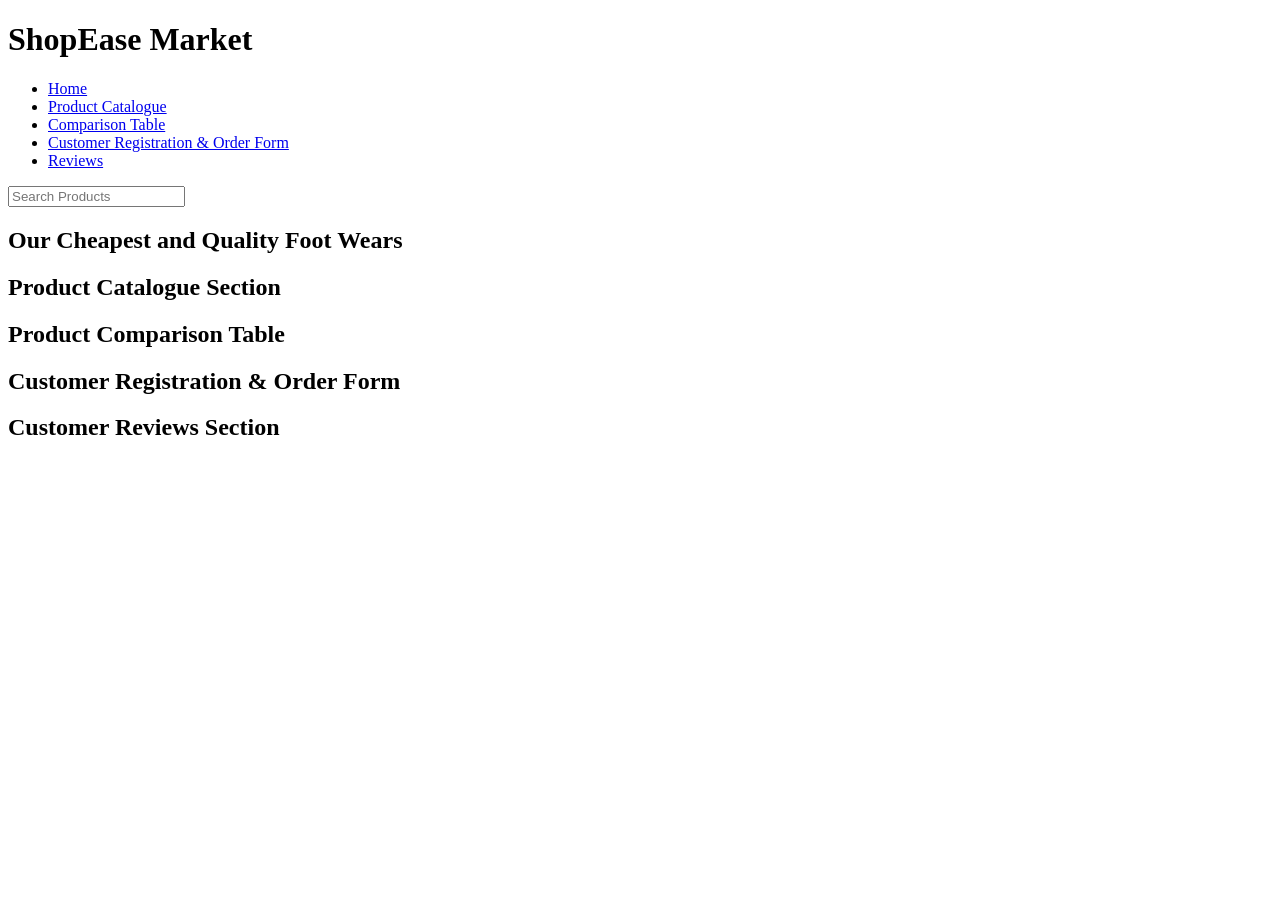
==== index.html @ 5728ed05 "Update index.html" ====
<!DOCTYPE html>
<html lang="en">
<head>
    <meta charset="UTF-8">
    <meta name="viewport" content="width=device-width, initial-scale=1.0">
    <title>MarketPlace</title>
</head>
<body>

    <!-- Member 1 — Page structure, header, and navigation (By Udensi Okechukwu) --> 
    <header>
        <h1>ShopEase Market</h1>
        <nav>
            <ul>
                <li><a href="#home">Home</a></li>
                <li><a href="#catalogue">Product Catalogue</a></li>
                <li><a href="#Product-Comp-tbl">Comparison Table</a></li>
                <li><a href="#order-Form">Customer Registration & Order Form</a></li>
                <li><a href="#reviews">Reviews</a></li>
            </ul>
        </nav>
        <input type="text" id="search-product" placeholder="Search Products">
    </header>

    <main>
    <!--Member 2 — Homepage and featured products (By Chukwuka Hillary Mamah)-->
        <section id="home"> 
            <h2>Our Cheapest and Quality Foot Wears</h2>

        </section>

    <!--Member 3 — Product catalogue section (By Eneh Izuchukwu Kenneth)-->
        <section id="catalogue">
            <h2>Product Catalogue Section</h2>

        </section>

    <!--Member 4 — Comparison table (By Leonard Nzekwe)-->
        <section id="Product-Comp-tbl">
            <h2>Product Comparison Table</h2>

        </section>
    
    <!--Member 5 — Customer Details and Order form (By Nnamdi Amechi Enyobi)-->
        <section id="order-Form">
            
            <form action="">
                <h2>Customer Registration & Order Form</h2>

            </form>
        </section>

    <!--Member 6 — Reviews section and footer (By Onyebuchi Franklin Okafor)-->
        <section id="reviews">
            <h2>Customer Reviews Section</h2>
            
        </section>
    </main>

    <footer>

    </footer>
    
</body>

</html>
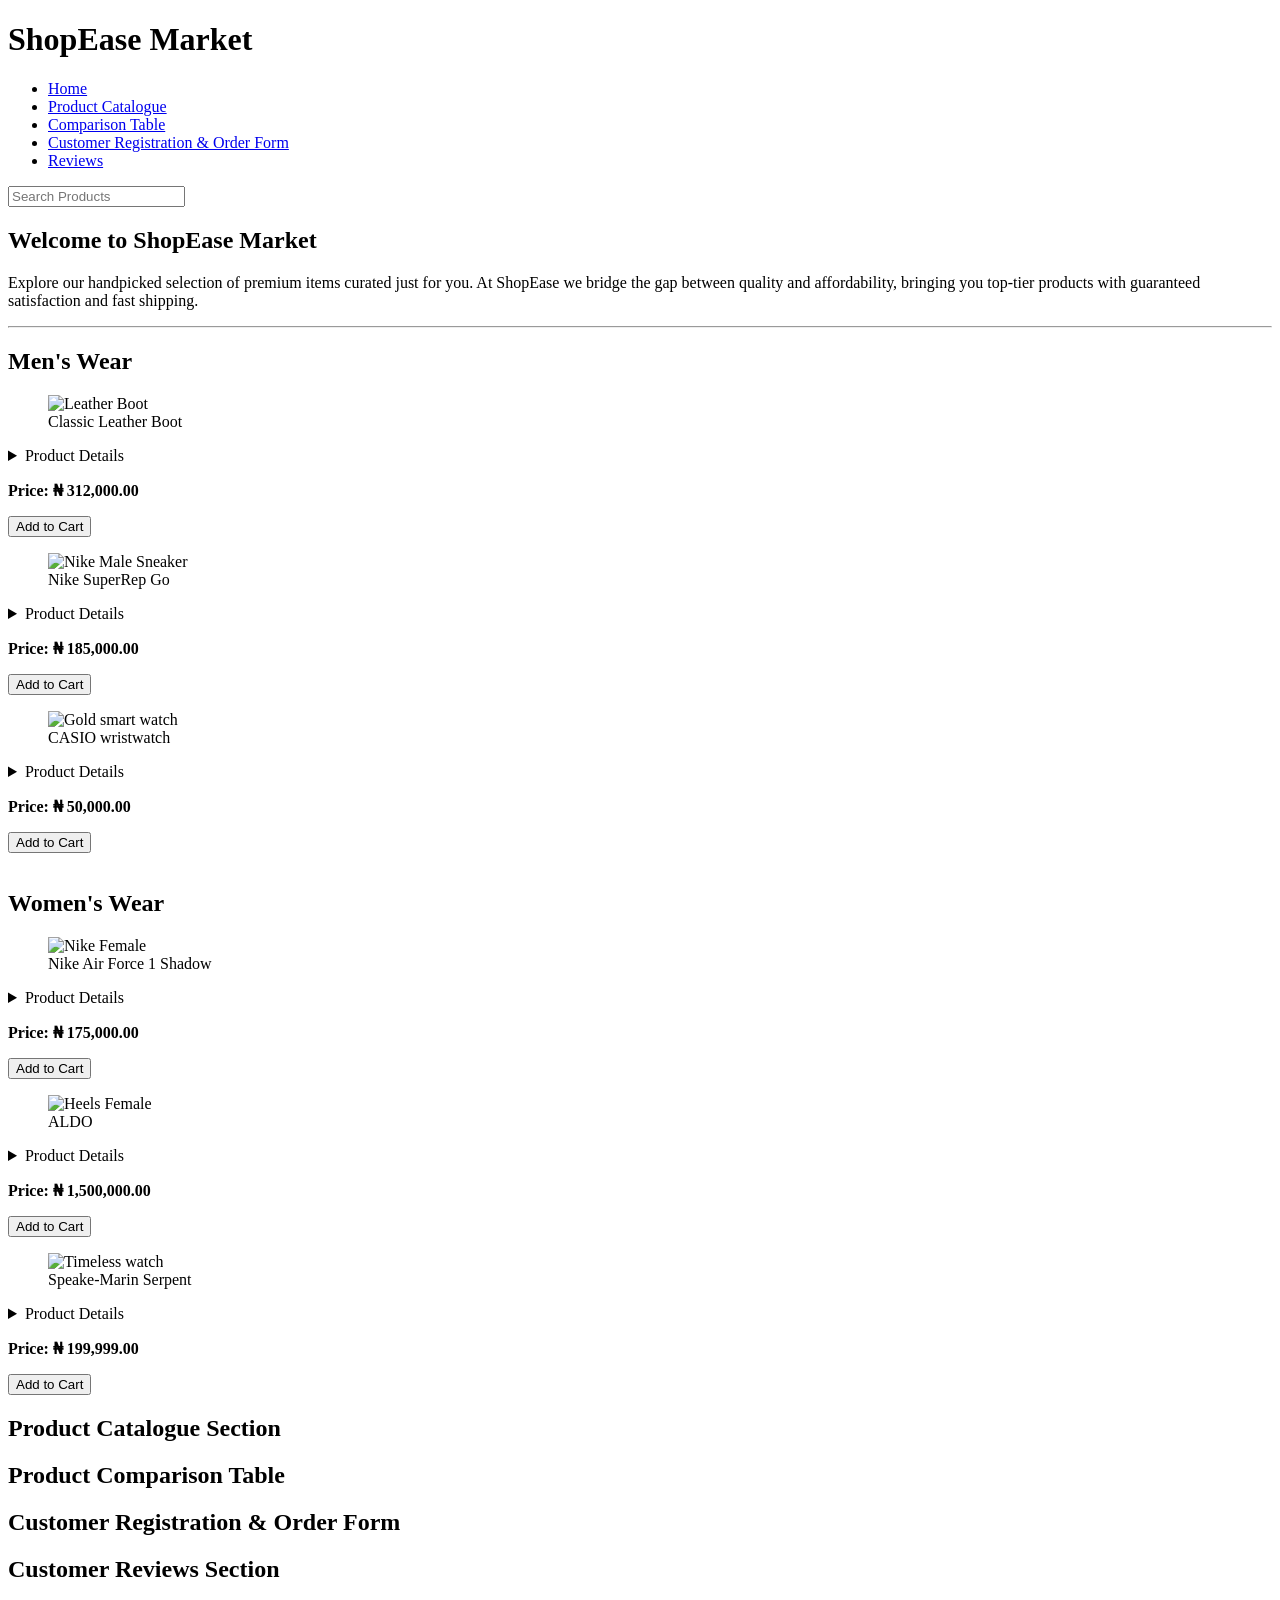
==== commit 6f519c57: "Update index.html" ====
--- a/index.html
+++ b/index.html
@@ -24,10 +24,105 @@
 
     <main>
     <!--Member 2 — Homepage and featured products (By Chukwuka Hillary Mamah)-->
-        <section id="home"> 
-            <h2>Our Cheapest and Quality Foot Wears</h2>
+        <section id="home">
+            <h2>Welcome to ShopEase Market</h2>      
+            <p>
+            Explore our handpicked selection of premium items curated just for you. At ShopEase we bridge the gap between quality and affordability, bringing you top-tier products with guaranteed satisfaction and fast shipping.
+            </p>
+            <hr>
+            <h2>Men's Wear</h2>
+            <article>
+                <figure>
+                    <img src="./image/Boot.jpg" alt="Leather Boot" height="300" width="250">
+                    <figcaption>Classic Leather Boot</figcaption>
+                </figure>
+                <details>
+                    <summary>Product Details</summary> 
+                    <p>
+                    These are stunning pair of Tan Leather Brogue Boots, combining rugged durability with high-end sartorial detail. They are a classic example of "country-style" footwear—traditionally designed for outdoor terrain.
+                    </p>
+                </details>
+                <p><strong>Price:  &#8358 312,000.00</strong></p>
+                <button type="button">Add to Cart</button>
+            </article>
 
-        </section>
+            <article>
+                <figure>
+                    <img src="./image/Nike Male.jpg" alt="Nike Male Sneaker" height="300" width="250">
+                    <figcaption>Nike SuperRep Go</figcaption>
+                </figure>
+                <details>
+                    <summary>Product Details</summary> 
+                    <p>
+                    Constructed with a lightweight, breathable mesh that stretches to accommodate your foot during high-movement activities.
+                    </p>
+                </details>
+                <p><strong>Price: &#8358 185,000.00</strong></p>
+                <button type="button">Add to Cart</button>
+            </article>
+
+            <article>
+                <figure>
+                    <img src="./image/olga-nayda-dB3pkARCxHI-unsplash.jpg" alt="Gold smart watch" height="300" width="250">
+                    <figcaption>CASIO wristwatch</figcaption>
+                </figure>
+                <details>
+                    <summary>Product Details</summary> 
+                    <p>
+                    Nicknamed LEGEND for a reason. It's a Vintage classic stainless steel link bracelet paired with a chrome-plated resin case. It evokes a strong sense of 1980s and 90s nostalgia. The digital display is minimalist and functional, framed by the signature "Water Resist" and "Alarm Chrono" labels that Casio fans know by heart.
+                    </p>
+                </details>
+                <p><strong>Price: &#8358 50,000.00</strong></p>
+                <button type="button">Add to Cart</button>
+            </article>
+            <br>
+
+        <h2>Women's Wear</h2>
+            <article>
+                <figure>
+                    <img src="./image/Nike Female.jpg" alt="Nike Female" height="300" width="250">
+                    <figcaption>Nike Air Force 1 Shadow</figcaption>
+                </figure>
+                <details>
+                    <summary>Product Details</summary>
+                    <p>
+                    Released as a tribute to women as "forces of change", the Shadow series is known for its doubled-up aesthetic. If you look closely at the design, almost every element has a shadow or a twin
+                    </p>
+                </details>
+                <p><strong>Price: &#8358 175,000.00</strong></p>
+                <button type="button">Add to Cart</button>
+            </article>
+
+            <article>
+                <figure>
+                    <img src="./image/Heels.jpg" alt="Heels Female" height="300" width="250">
+                    <figcaption>ALDO</figcaption>
+                </figure>
+                <details>
+                    <summary>Product Details</summary>
+                    <p>
+                    Those are definitely a statement piece!. A rich royal blue base featuring a multi-colored floral pattern (red, pink, orange, and white blossoms with green leaves)
+                    </p>
+                </details>
+                <p><strong>Price:  &#8358 1,500,000.00</strong></p>
+                <button type="button">Add to Cart</button>
+            </article>
+
+            <article>
+                <figure>
+                    <img src="./image/Watch.jpg" alt="Timeless watch" height="300" width="250">
+                    <figcaption>Speake-Marin Serpent</figcaption>
+                </figure>
+                <details>
+                    <summary>Product Details</summary>
+                    <p>
+                    One of the most iconic designs from the independent Swiss brand (founded by British watchmaker Peter Speake-Marin). It is instantly recognizable for its "Piccadilly" case and the unique, squiggly "serpent" hand used to indicate the date.
+                    </p>
+                </details>
+                <p><strong>Price:  &#8358 199,999.00</strong></p>
+                <button type="button">Add to Cart</button>
+            </article>
+    </section>
 
     <!--Member 3 — Product catalogue section (By Eneh Izuchukwu Kenneth)-->
         <section id="catalogue">
@@ -35,13 +130,11 @@
 
         </section>
 
-    <!--Member 4 — Comparison table (By Leonard Nzekwe)-->
+    <!--Member 4 — Comparison table and Order form (By Leonard Nzekwe)-->
         <section id="Product-Comp-tbl">
             <h2>Product Comparison Table</h2>
 
         </section>
-    
-    <!--Member 5 — Customer Details and Order form (By Nnamdi Amechi Enyobi)-->
         <section id="order-Form">
             
             <form action="">
@@ -50,7 +143,7 @@
             </form>
         </section>
 
-    <!--Member 6 — Reviews section and footer (By Onyebuchi Franklin Okafor)-->
+    <!--Member 5 — Reviews section and footer (By Nnamdi Amechi Enyobi)-->
         <section id="reviews">
             <h2>Customer Reviews Section</h2>
             
@@ -64,3 +157,5 @@
 </body>
 
 </html>
+
+
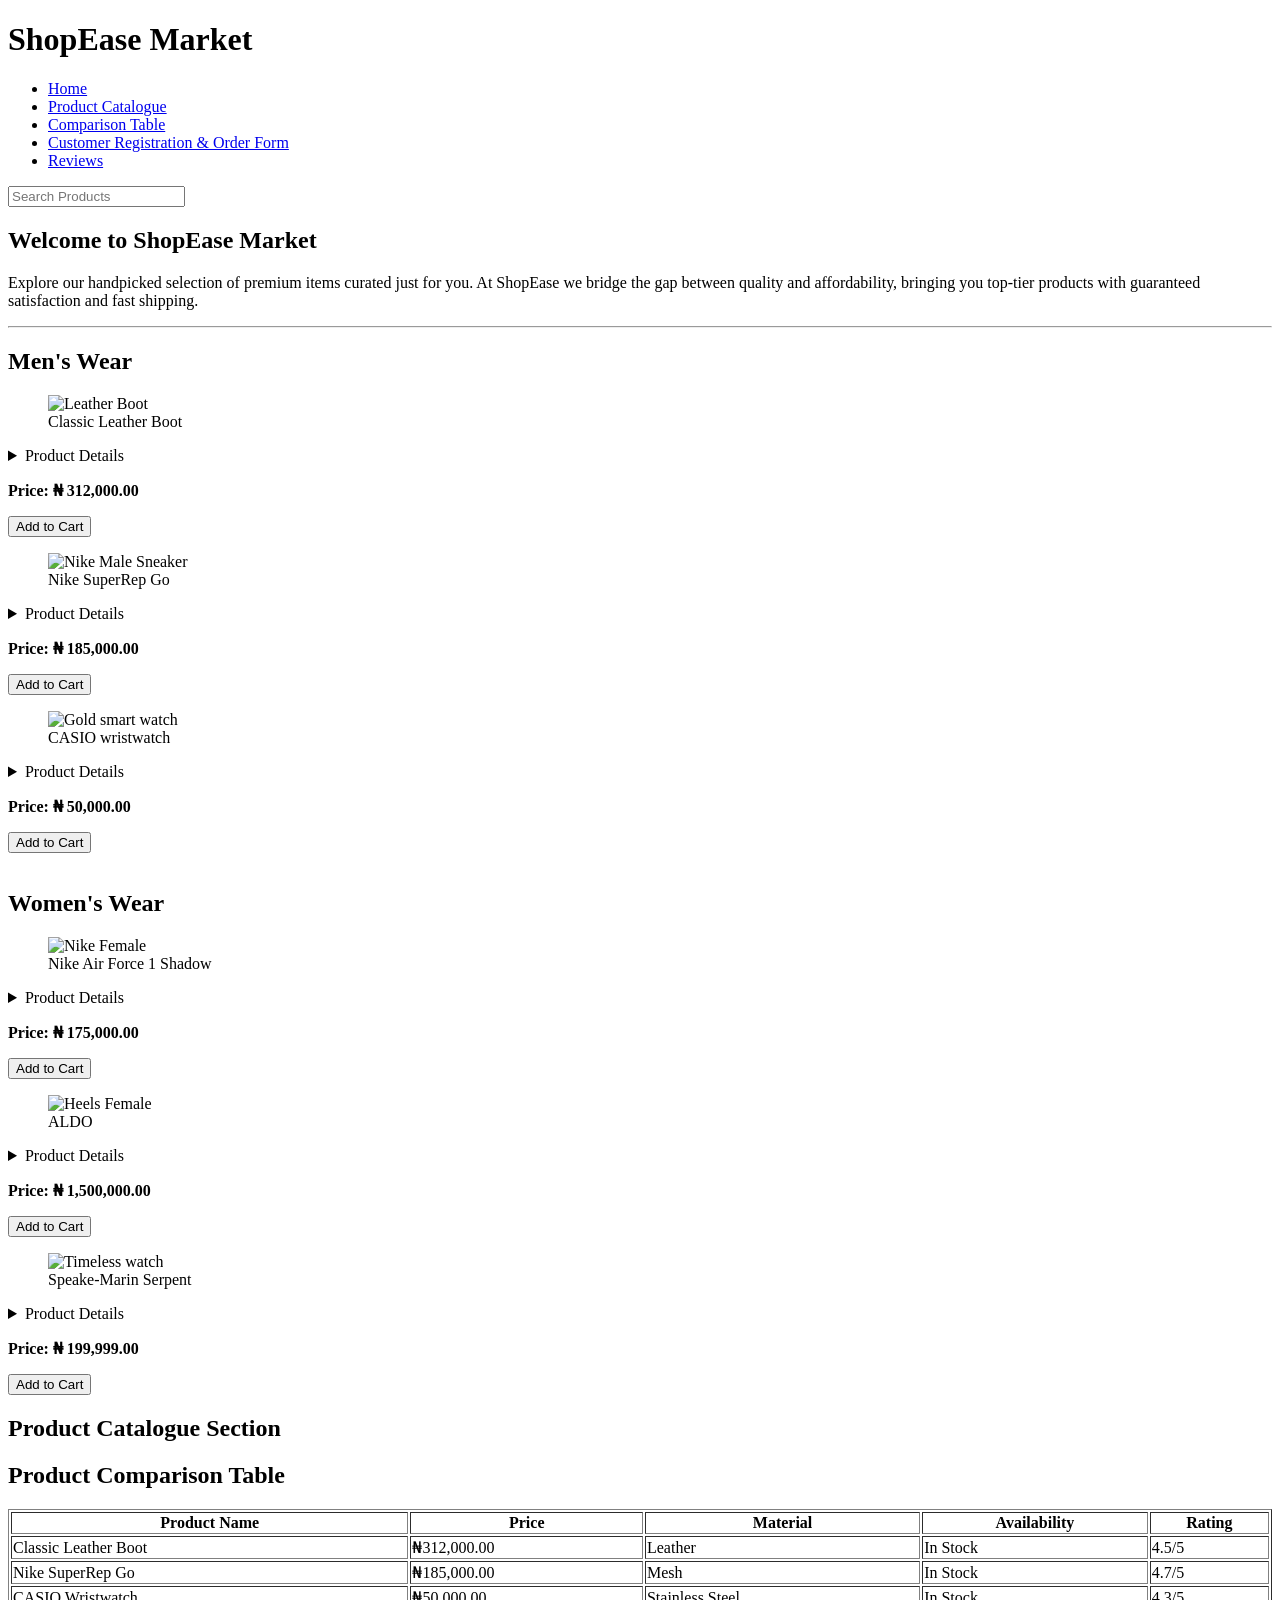
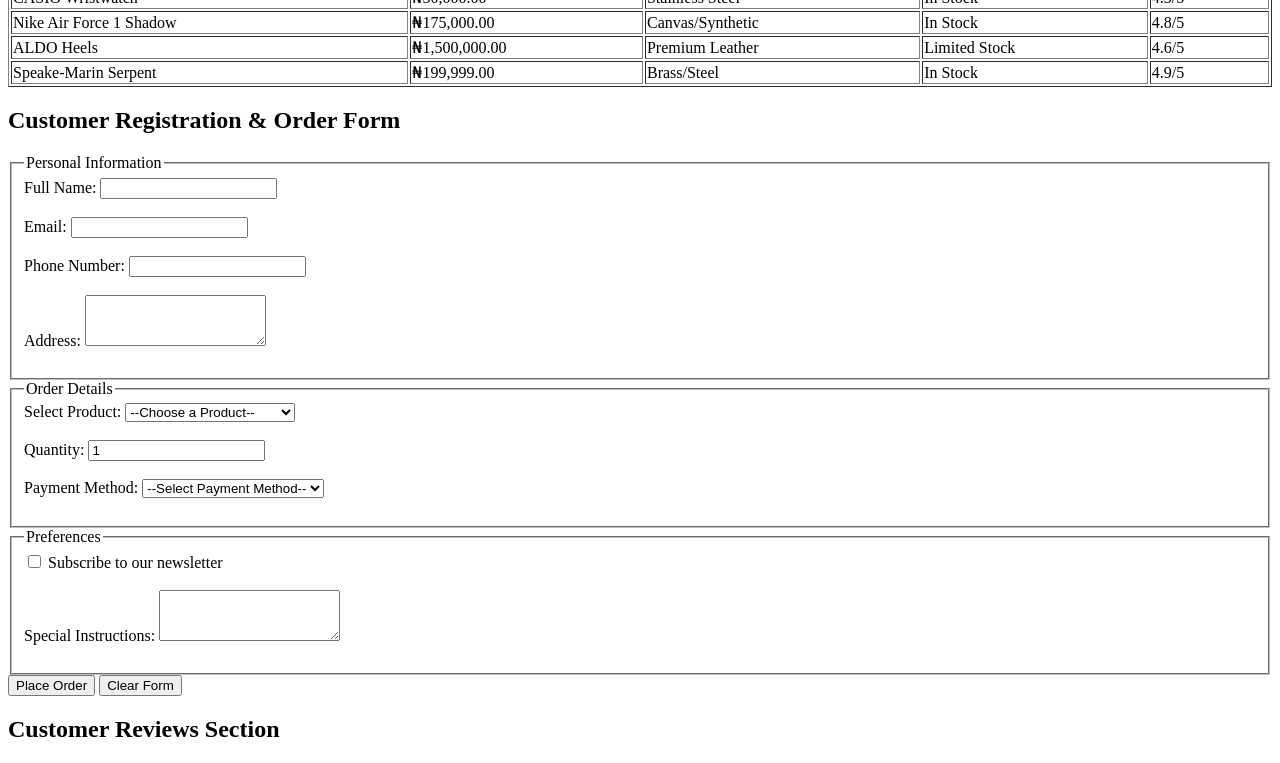
==== commit ed0b9272: "Add Product Comparison and Order Form Update index.html" ====
--- a/index.html
+++ b/index.html
@@ -129,19 +129,125 @@
             <h2>Product Catalogue Section</h2>
 
         </section>
-
-    <!--Member 4 — Comparison table and Order form (By Leonard Nzekwe)-->
-        <section id="Product-Comp-tbl">
-            <h2>Product Comparison Table</h2>
-
-        </section>
-        <section id="order-Form">
-            
-            <form action="">
-                <h2>Customer Registration & Order Form</h2>
-
-            </form>
-        </section>
+
+<!--Member 4 — Comparison table and Order form (By Leonard Nzekwe)-->
+<section id="Product-Comp-tbl">
+    <h2>Product Comparison Table</h2>
+    
+    <table border="1" style="width: 100%; margin-bottom: 20px;">
+        <thead>
+            <tr>
+                <th>Product Name</th>
+                <th>Price</th>
+                <th>Material</th>
+                <th>Availability</th>
+                <th>Rating</th>
+            </tr>
+        </thead>
+        <tbody>
+            <tr>
+                <td>Classic Leather Boot</td>
+                <td>₦312,000.00</td>
+                <td>Leather</td>
+                <td>In Stock</td>
+                <td>4.5/5</td>
+            </tr>
+            <tr>
+                <td>Nike SuperRep Go</td>
+                <td>₦185,000.00</td>
+                <td>Mesh</td>
+                <td>In Stock</td>
+                <td>4.7/5</td>
+            </tr>
+            <tr>
+                <td>CASIO Wristwatch</td>
+                <td>₦50,000.00</td>
+                <td>Stainless Steel</td>
+                <td>In Stock</td>
+                <td>4.3/5</td>
+            </tr>
+            <tr>
+                <td>Nike Air Force 1 Shadow</td>
+                <td>₦175,000.00</td>
+                <td>Canvas/Synthetic</td>
+                <td>In Stock</td>
+                <td>4.8/5</td>
+            </tr>
+            <tr>
+                <td>ALDO Heels</td>
+                <td>₦1,500,000.00</td>
+                <td>Premium Leather</td>
+                <td>Limited Stock</td>
+                <td>4.6/5</td>
+            </tr>
+            <tr>
+                <td>Speake-Marin Serpent</td>
+                <td>₦199,999.00</td>
+                <td>Brass/Steel</td>
+                <td>In Stock</td>
+                <td>4.9/5</td>
+            </tr>
+        </tbody>
+    </table>
+</section>
+
+<section id="order-Form">
+    <form action="">
+        <h2>Customer Registration & Order Form</h2>
+        
+        <fieldset>
+            <legend>Personal Information</legend>
+            <label for="fullname">Full Name: </label>
+            <input type="text" id="fullname" name="fullname" required><br><br>
+            
+            <label for="email">Email: </label>
+            <input type="email" id="email" name="email" required><br><br>
+            
+            <label for="phone">Phone Number: </label>
+            <input type="tel" id="phone" name="phone" required><br><br>
+            
+            <label for="address">Address: </label>
+            <textarea id="address" name="address" rows="3" required></textarea><br><br>
+        </fieldset>
+        
+        <fieldset>
+            <legend>Order Details</legend>
+            <label for="product">Select Product: </label>
+            <select id="product" name="product" required>
+                <option value="">--Choose a Product--</option>
+                <option value="leather-boot">Classic Leather Boot</option>
+                <option value="nike-superrep">Nike SuperRep Go</option>
+                <option value="casio-watch">CASIO Wristwatch</option>
+                <option value="nike-airforce">Nike Air Force 1 Shadow</option>
+                <option value="aldo-heels">ALDO Heels</option>
+                <option value="speake-marin">Speake-Marin Serpent</option>
+            </select><br><br>
+            
+            <label for="quantity">Quantity: </label>
+            <input type="number" id="quantity" name="quantity" min="1" value="1" required><br><br>
+            
+            <label for="paymentmethod">Payment Method: </label>
+            <select id="paymentmethod" name="paymentmethod" required>
+                <option value="">--Select Payment Method--</option>
+                <option value="card">Credit/Debit Card</option>
+                <option value="transfer">Bank Transfer</option>
+                <option value="cash">Cash on Delivery</option>
+            </select><br><br>
+        </fieldset>
+        
+        <fieldset>
+            <legend>Preferences</legend>
+            <input type="checkbox" id="newsletter" name="newsletter">
+            <label for="newsletter">Subscribe to our newsletter</label><br><br>
+            
+            <label for="comments">Special Instructions: </label>
+            <textarea id="comments" name="comments" rows="3"></textarea><br><br>
+        </fieldset>
+        
+        <button type="submit">Place Order</button>
+        <button type="reset">Clear Form</button>
+    </form>
+</section>
 
     <!--Member 5 — Reviews section and footer (By Nnamdi Amechi Enyobi)-->
         <section id="reviews">
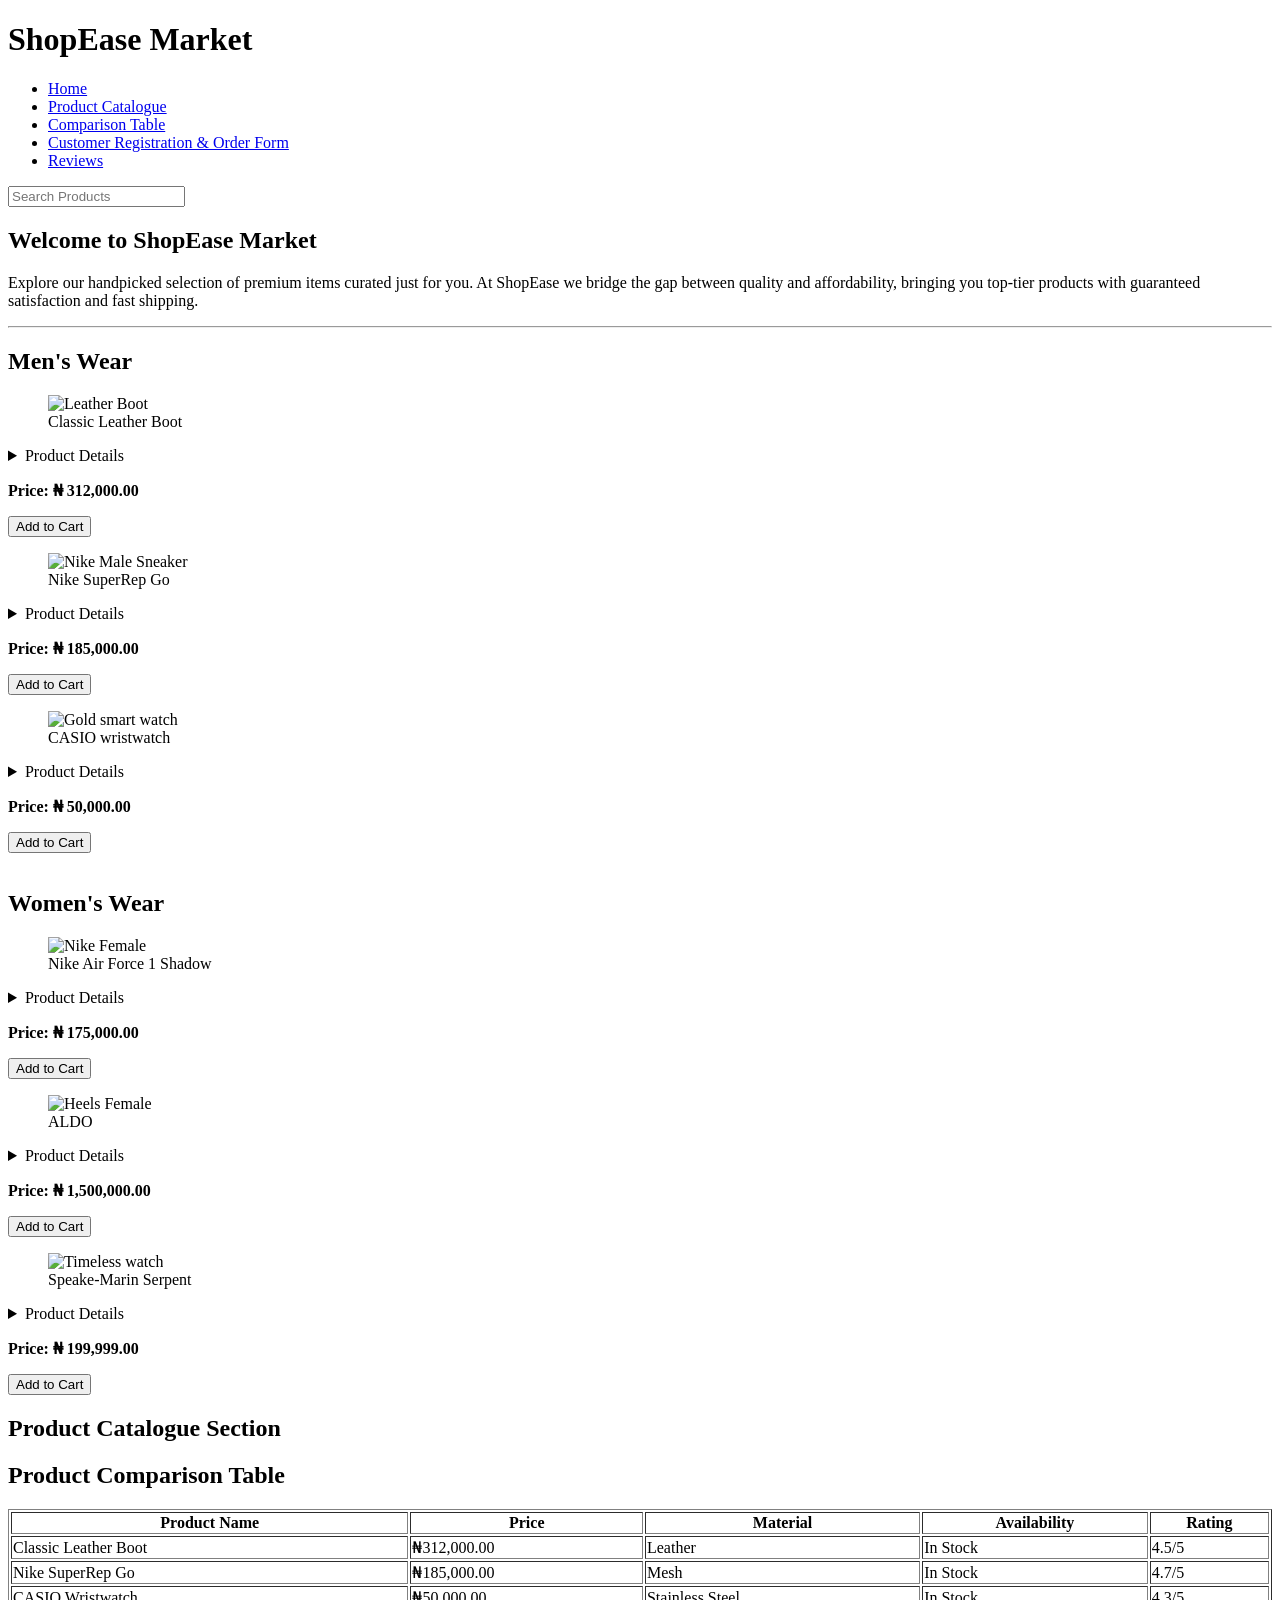
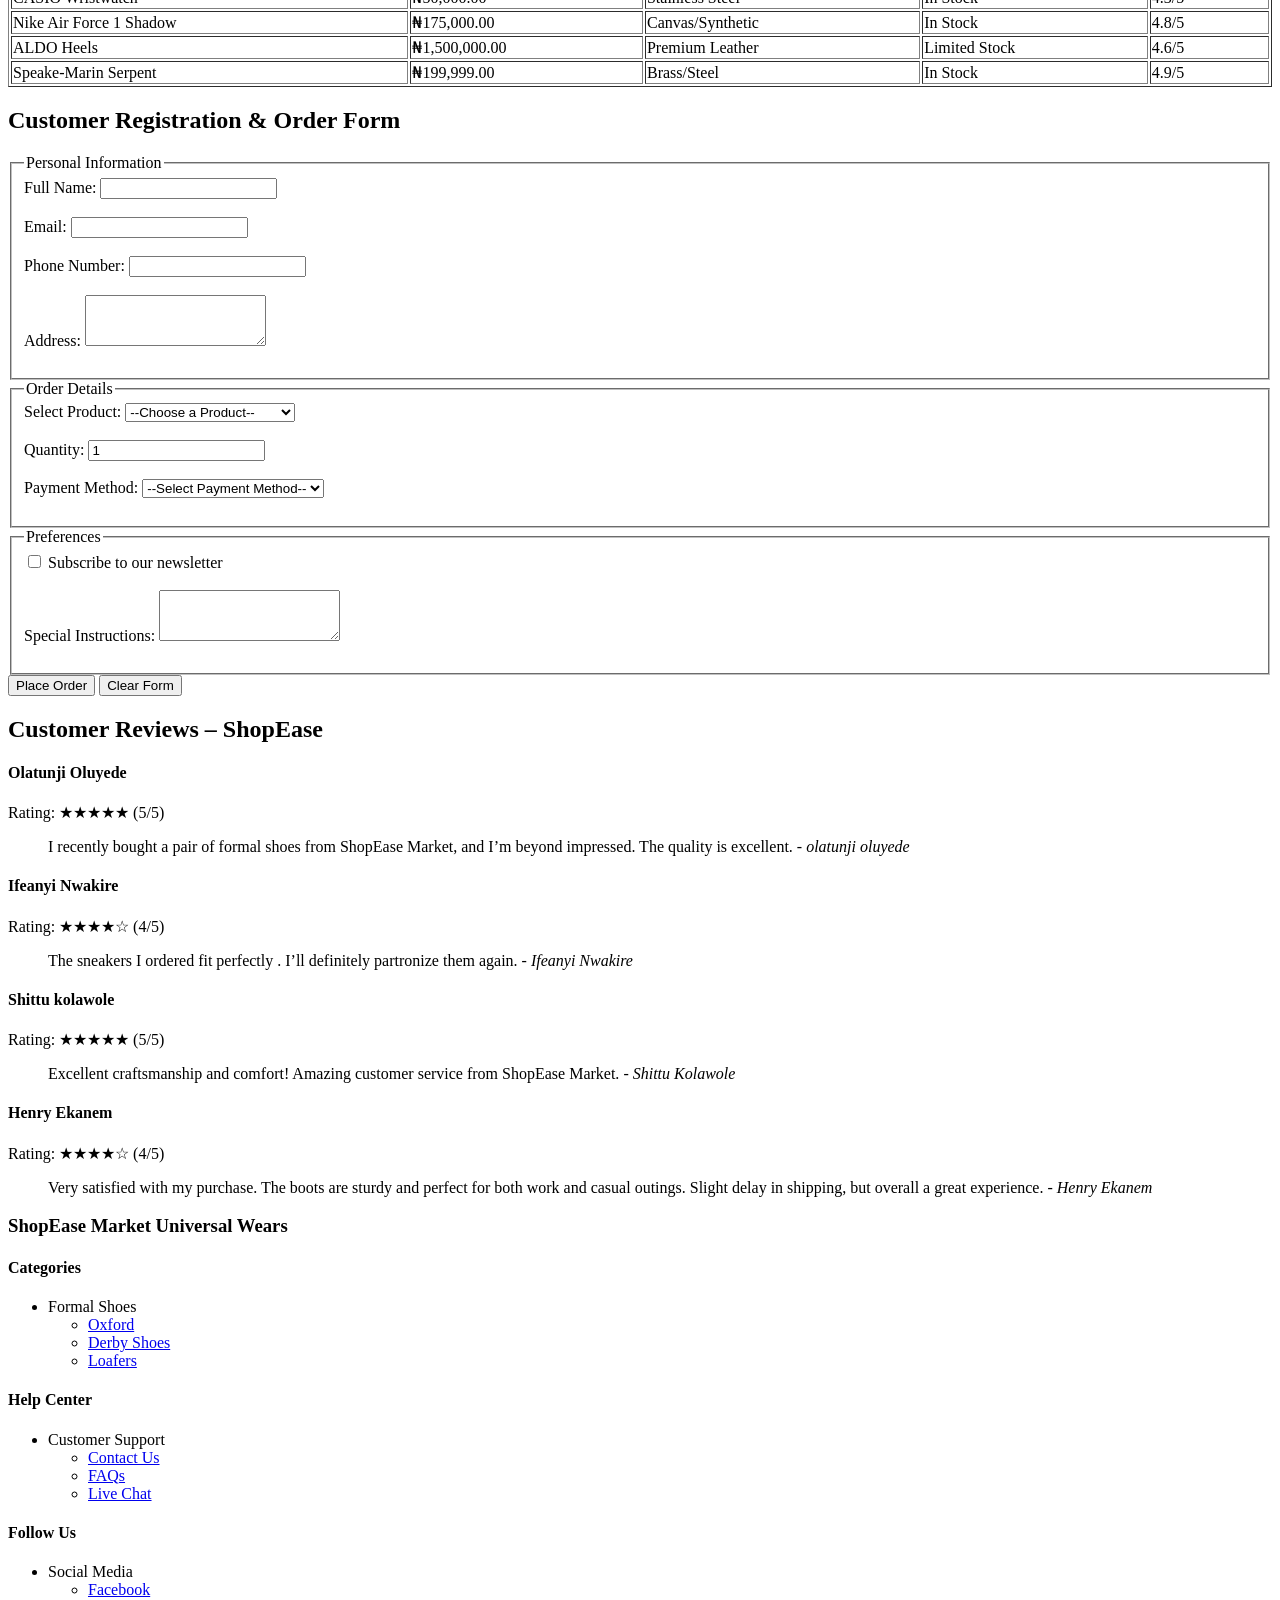
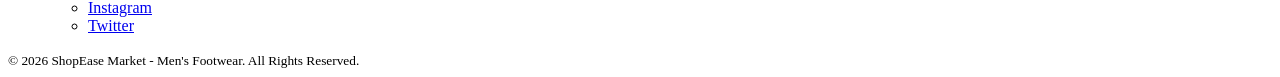
==== commit 26aaca0c: "Update index.html" ====
--- a/index.html
+++ b/index.html
@@ -129,135 +129,223 @@
             <h2>Product Catalogue Section</h2>
 
         </section>
-
-<!--Member 4 — Comparison table and Order form (By Leonard Nzekwe)-->
-<section id="Product-Comp-tbl">
-    <h2>Product Comparison Table</h2>
-    
-    <table border="1" style="width: 100%; margin-bottom: 20px;">
-        <thead>
-            <tr>
-                <th>Product Name</th>
-                <th>Price</th>
-                <th>Material</th>
-                <th>Availability</th>
-                <th>Rating</th>
-            </tr>
-        </thead>
-        <tbody>
-            <tr>
-                <td>Classic Leather Boot</td>
-                <td>₦312,000.00</td>
-                <td>Leather</td>
-                <td>In Stock</td>
-                <td>4.5/5</td>
-            </tr>
-            <tr>
-                <td>Nike SuperRep Go</td>
-                <td>₦185,000.00</td>
-                <td>Mesh</td>
-                <td>In Stock</td>
-                <td>4.7/5</td>
-            </tr>
-            <tr>
-                <td>CASIO Wristwatch</td>
-                <td>₦50,000.00</td>
-                <td>Stainless Steel</td>
-                <td>In Stock</td>
-                <td>4.3/5</td>
-            </tr>
-            <tr>
-                <td>Nike Air Force 1 Shadow</td>
-                <td>₦175,000.00</td>
-                <td>Canvas/Synthetic</td>
-                <td>In Stock</td>
-                <td>4.8/5</td>
-            </tr>
-            <tr>
-                <td>ALDO Heels</td>
-                <td>₦1,500,000.00</td>
-                <td>Premium Leather</td>
-                <td>Limited Stock</td>
-                <td>4.6/5</td>
-            </tr>
-            <tr>
-                <td>Speake-Marin Serpent</td>
-                <td>₦199,999.00</td>
-                <td>Brass/Steel</td>
-                <td>In Stock</td>
-                <td>4.9/5</td>
-            </tr>
-        </tbody>
-    </table>
-</section>
-
-<section id="order-Form">
-    <form action="">
-        <h2>Customer Registration & Order Form</h2>
-        
-        <fieldset>
-            <legend>Personal Information</legend>
-            <label for="fullname">Full Name: </label>
-            <input type="text" id="fullname" name="fullname" required><br><br>
-            
-            <label for="email">Email: </label>
-            <input type="email" id="email" name="email" required><br><br>
-            
-            <label for="phone">Phone Number: </label>
-            <input type="tel" id="phone" name="phone" required><br><br>
-            
-            <label for="address">Address: </label>
-            <textarea id="address" name="address" rows="3" required></textarea><br><br>
-        </fieldset>
-        
-        <fieldset>
-            <legend>Order Details</legend>
-            <label for="product">Select Product: </label>
-            <select id="product" name="product" required>
-                <option value="">--Choose a Product--</option>
-                <option value="leather-boot">Classic Leather Boot</option>
-                <option value="nike-superrep">Nike SuperRep Go</option>
-                <option value="casio-watch">CASIO Wristwatch</option>
-                <option value="nike-airforce">Nike Air Force 1 Shadow</option>
-                <option value="aldo-heels">ALDO Heels</option>
-                <option value="speake-marin">Speake-Marin Serpent</option>
-            </select><br><br>
-            
-            <label for="quantity">Quantity: </label>
-            <input type="number" id="quantity" name="quantity" min="1" value="1" required><br><br>
-            
-            <label for="paymentmethod">Payment Method: </label>
-            <select id="paymentmethod" name="paymentmethod" required>
-                <option value="">--Select Payment Method--</option>
-                <option value="card">Credit/Debit Card</option>
-                <option value="transfer">Bank Transfer</option>
-                <option value="cash">Cash on Delivery</option>
-            </select><br><br>
-        </fieldset>
-        
-        <fieldset>
-            <legend>Preferences</legend>
-            <input type="checkbox" id="newsletter" name="newsletter">
-            <label for="newsletter">Subscribe to our newsletter</label><br><br>
-            
-            <label for="comments">Special Instructions: </label>
-            <textarea id="comments" name="comments" rows="3"></textarea><br><br>
-        </fieldset>
-        
-        <button type="submit">Place Order</button>
-        <button type="reset">Clear Form</button>
-    </form>
+
+<!--Member 4 — Comparison table and Order form (By Leonard Nzekwe)-->
+<section id="Product-Comp-tbl">
+    <h2>Product Comparison Table</h2>
+    
+    <table border="1" style="width: 100%; margin-bottom: 20px;">
+        <thead>
+            <tr>
+                <th>Product Name</th>
+                <th>Price</th>
+                <th>Material</th>
+                <th>Availability</th>
+                <th>Rating</th>
+            </tr>
+        </thead>
+        <tbody>
+            <tr>
+                <td>Classic Leather Boot</td>
+                <td>₦312,000.00</td>
+                <td>Leather</td>
+                <td>In Stock</td>
+                <td>4.5/5</td>
+            </tr>
+            <tr>
+                <td>Nike SuperRep Go</td>
+                <td>₦185,000.00</td>
+                <td>Mesh</td>
+                <td>In Stock</td>
+                <td>4.7/5</td>
+            </tr>
+            <tr>
+                <td>CASIO Wristwatch</td>
+                <td>₦50,000.00</td>
+                <td>Stainless Steel</td>
+                <td>In Stock</td>
+                <td>4.3/5</td>
+            </tr>
+            <tr>
+                <td>Nike Air Force 1 Shadow</td>
+                <td>₦175,000.00</td>
+                <td>Canvas/Synthetic</td>
+                <td>In Stock</td>
+                <td>4.8/5</td>
+            </tr>
+            <tr>
+                <td>ALDO Heels</td>
+                <td>₦1,500,000.00</td>
+                <td>Premium Leather</td>
+                <td>Limited Stock</td>
+                <td>4.6/5</td>
+            </tr>
+            <tr>
+                <td>Speake-Marin Serpent</td>
+                <td>₦199,999.00</td>
+                <td>Brass/Steel</td>
+                <td>In Stock</td>
+                <td>4.9/5</td>
+            </tr>
+        </tbody>
+    </table>
 </section>
 
+<section id="order-Form">
+    <form action="">
+        <h2>Customer Registration & Order Form</h2>
+        
+        <fieldset>
+            <legend>Personal Information</legend>
+            <label for="fullname">Full Name: </label>
+            <input type="text" id="fullname" name="fullname" required><br><br>
+            
+            <label for="email">Email: </label>
+            <input type="email" id="email" name="email" required><br><br>
+            
+            <label for="phone">Phone Number: </label>
+            <input type="tel" id="phone" name="phone" required><br><br>
+            
+            <label for="address">Address: </label>
+            <textarea id="address" name="address" rows="3" required></textarea><br><br>
+        </fieldset>
+        
+        <fieldset>
+            <legend>Order Details</legend>
+            <label for="product">Select Product: </label>
+            <select id="product" name="product" required>
+                <option value="">--Choose a Product--</option>
+                <option value="leather-boot">Classic Leather Boot</option>
+                <option value="nike-superrep">Nike SuperRep Go</option>
+                <option value="casio-watch">CASIO Wristwatch</option>
+                <option value="nike-airforce">Nike Air Force 1 Shadow</option>
+                <option value="aldo-heels">ALDO Heels</option>
+                <option value="speake-marin">Speake-Marin Serpent</option>
+            </select><br><br>
+            
+            <label for="quantity">Quantity: </label>
+            <input type="number" id="quantity" name="quantity" min="1" value="1" required><br><br>
+            
+            <label for="paymentmethod">Payment Method: </label>
+            <select id="paymentmethod" name="paymentmethod" required>
+                <option value="">--Select Payment Method--</option>
+                <option value="card">Credit/Debit Card</option>
+                <option value="transfer">Bank Transfer</option>
+                <option value="cash">Cash on Delivery</option>
+            </select><br><br>
+        </fieldset>
+        
+        <fieldset>
+            <legend>Preferences</legend>
+            <input type="checkbox" id="newsletter" name="newsletter">
+            <label for="newsletter">Subscribe to our newsletter</label><br><br>
+            
+            <label for="comments">Special Instructions: </label>
+            <textarea id="comments" name="comments" rows="3"></textarea><br><br>
+        </fieldset>
+        
+        <button type="submit">Place Order</button>
+        <button type="reset">Clear Form</button>
+    </form>
+</section>
+
     <!--Member 5 — Reviews section and footer (By Nnamdi Amechi Enyobi)-->
-        <section id="reviews">
-            <h2>Customer Reviews Section</h2>
+ <section id="reviews">
+            <h2>Customer Reviews – ShopEase</h2>
+
+            <article>
+                <h4>Olatunji Oluyede</h4>
+                <p>Rating: ★★★★★ (5/5)</p>
+                <blockquote>
+                I recently bought a pair of formal shoes from ShopEase Market, and I’m beyond impressed. The quality is excellent.
+                <cite>- olatunji oluyede</cite>
+                </blockquote>
+            </article>
+
+            <article>
+                <h4>Ifeanyi Nwakire</h4>
+                <p>Rating: ★★★★☆ (4/5)</p>
+                <blockquote>
+                The sneakers I ordered fit perfectly . I’ll definitely partronize them again.
+                <cite>- Ifeanyi Nwakire</cite>
+                </blockquote>
+            </article>
+
+            <article>
+                <h4>Shittu kolawole</h4>
+                <p>Rating: ★★★★★ (5/5)</p>
+                <blockquote>
+                Excellent craftsmanship and comfort! Amazing customer service from ShopEase Market.
+                <cite>- Shittu Kolawole</cite>
+                </blockquote>
+            </article>
+
+            <article>
+                <h4>Henry Ekanem</h4>
+                <p>Rating: ★★★★☆ (4/5)</p>
+                <blockquote>
+                Very satisfied with my purchase. The boots are sturdy  and perfect for both work and casual outings. Slight delay in shipping, but overall a great experience.
+                <cite>- Henry Ekanem</cite>
+                </blockquote>
+            </article>
             
         </section>
     </main>
 
     <footer>
-
+        <h3>ShopEase Market Universal Wears</h3>
+
+        <div class="footer-columns">
+                    
+                <!-- Categories Column -->
+                <div class="footer-column">
+                    <h4>Categories</h4>
+                    <ul>
+                        <li>
+                            Formal Shoes
+                            <ul>
+                                <li><a href="#">Oxford</a></li>
+                                <li><a href="#">Derby Shoes</a></li>
+                                <li><a href="#">Loafers</a></li>
+                            </ul>
+                        </li>
+                    </ul>
+                </div>
+
+                <!-- Help Center Column -->
+                <div>
+                    <h4>Help Center</h4>
+                    <ul>
+                        <li>
+                            Customer Support
+                            <ul>
+                                <li><a href="#">Contact Us</a></li>
+                                <li><a href="#">FAQs</a></li>
+                                <li><a href="#">Live Chat</a></li>
+                            </ul>
+                        </li>
+                    </ul>
+                </div>
+
+                <!-- Follow Us Column -->
+                <div class="footer-column">
+                    <h4>Follow Us</h4>
+                    <ul>
+                        <li>
+                            Social Media
+                            <ul>
+                                <li><a href="#">Facebook</a></li>
+                                <li><a href="#">Instagram</a></li>
+                                <li><a href="#">Twitter</a></li>
+                            </ul>
+                        </li>
+                    </ul>
+                </div>
+
+        </div>
+
+        <small>&copy; 2026 ShopEase Market - Men's Footwear. All Rights Reserved.</small>
+            
     </footer>
     
 </body>
@@ -265,3 +353,4 @@
 </html>
 
 
+
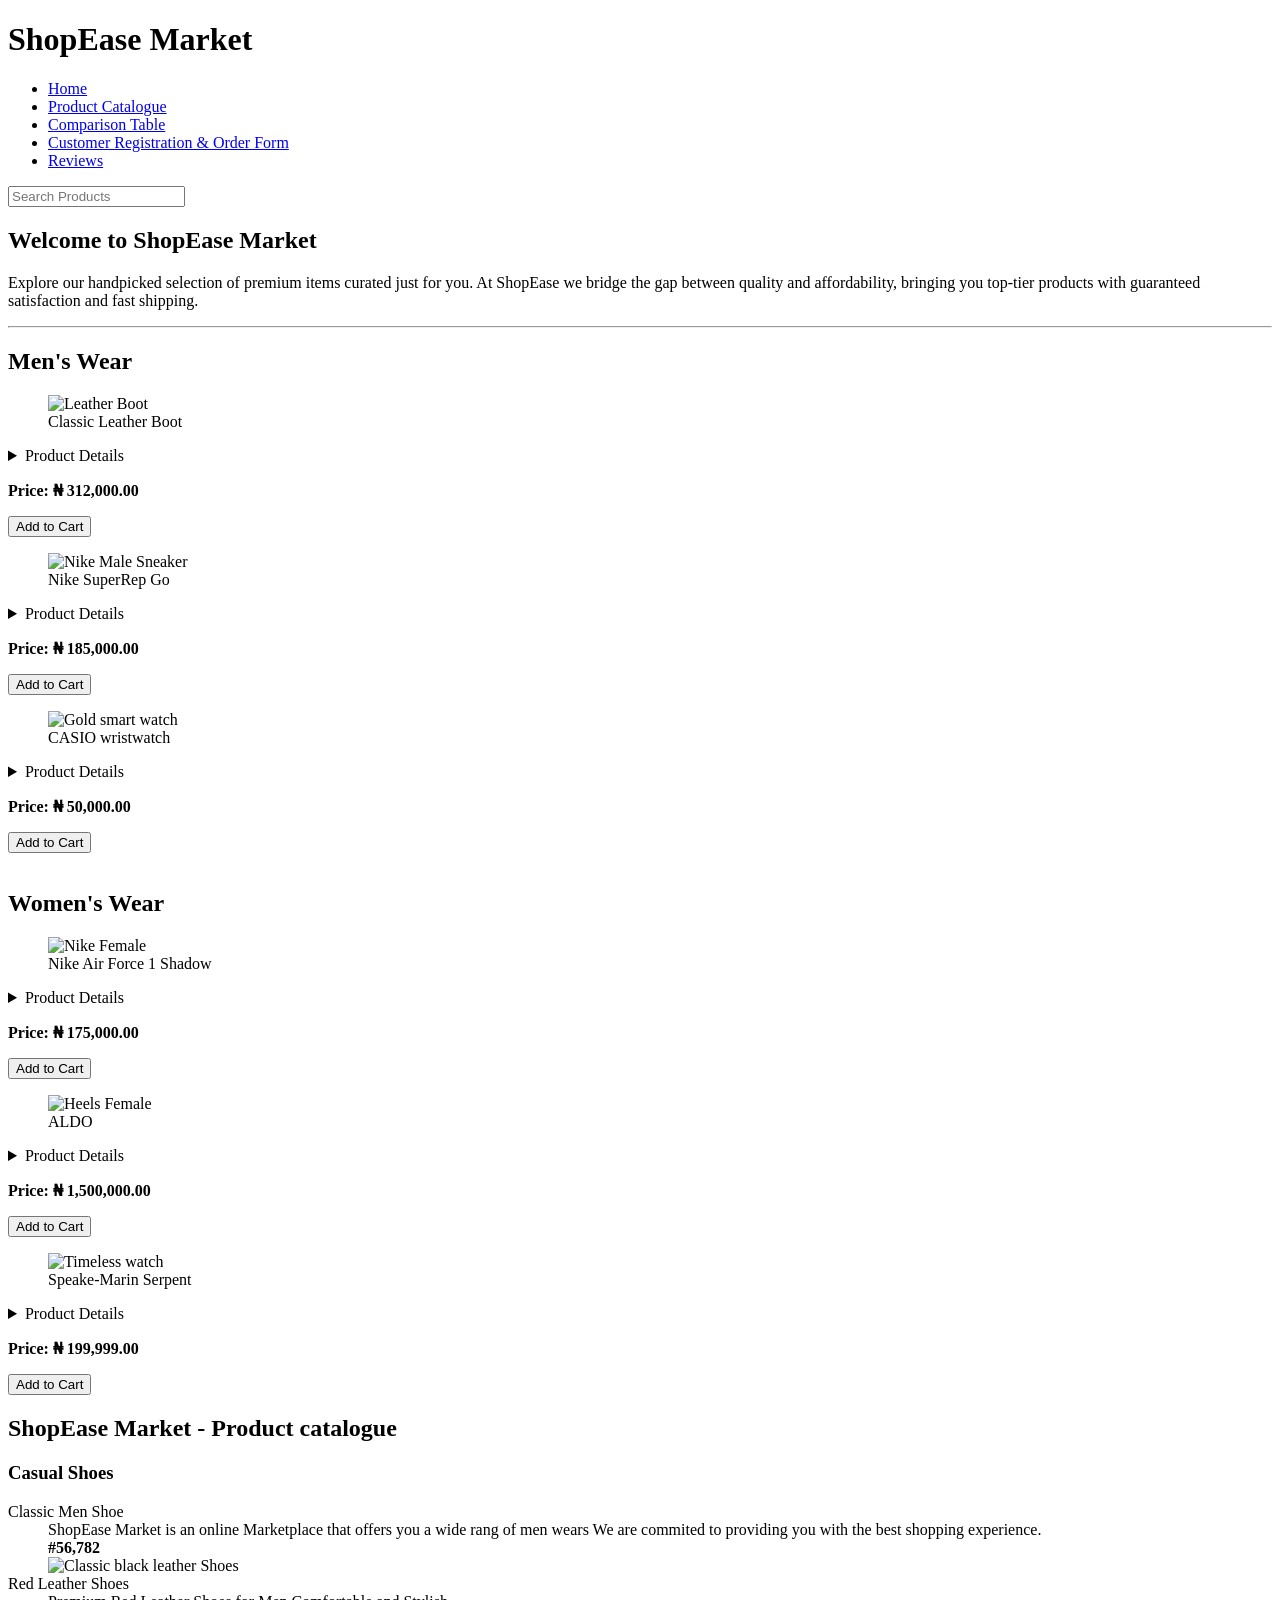
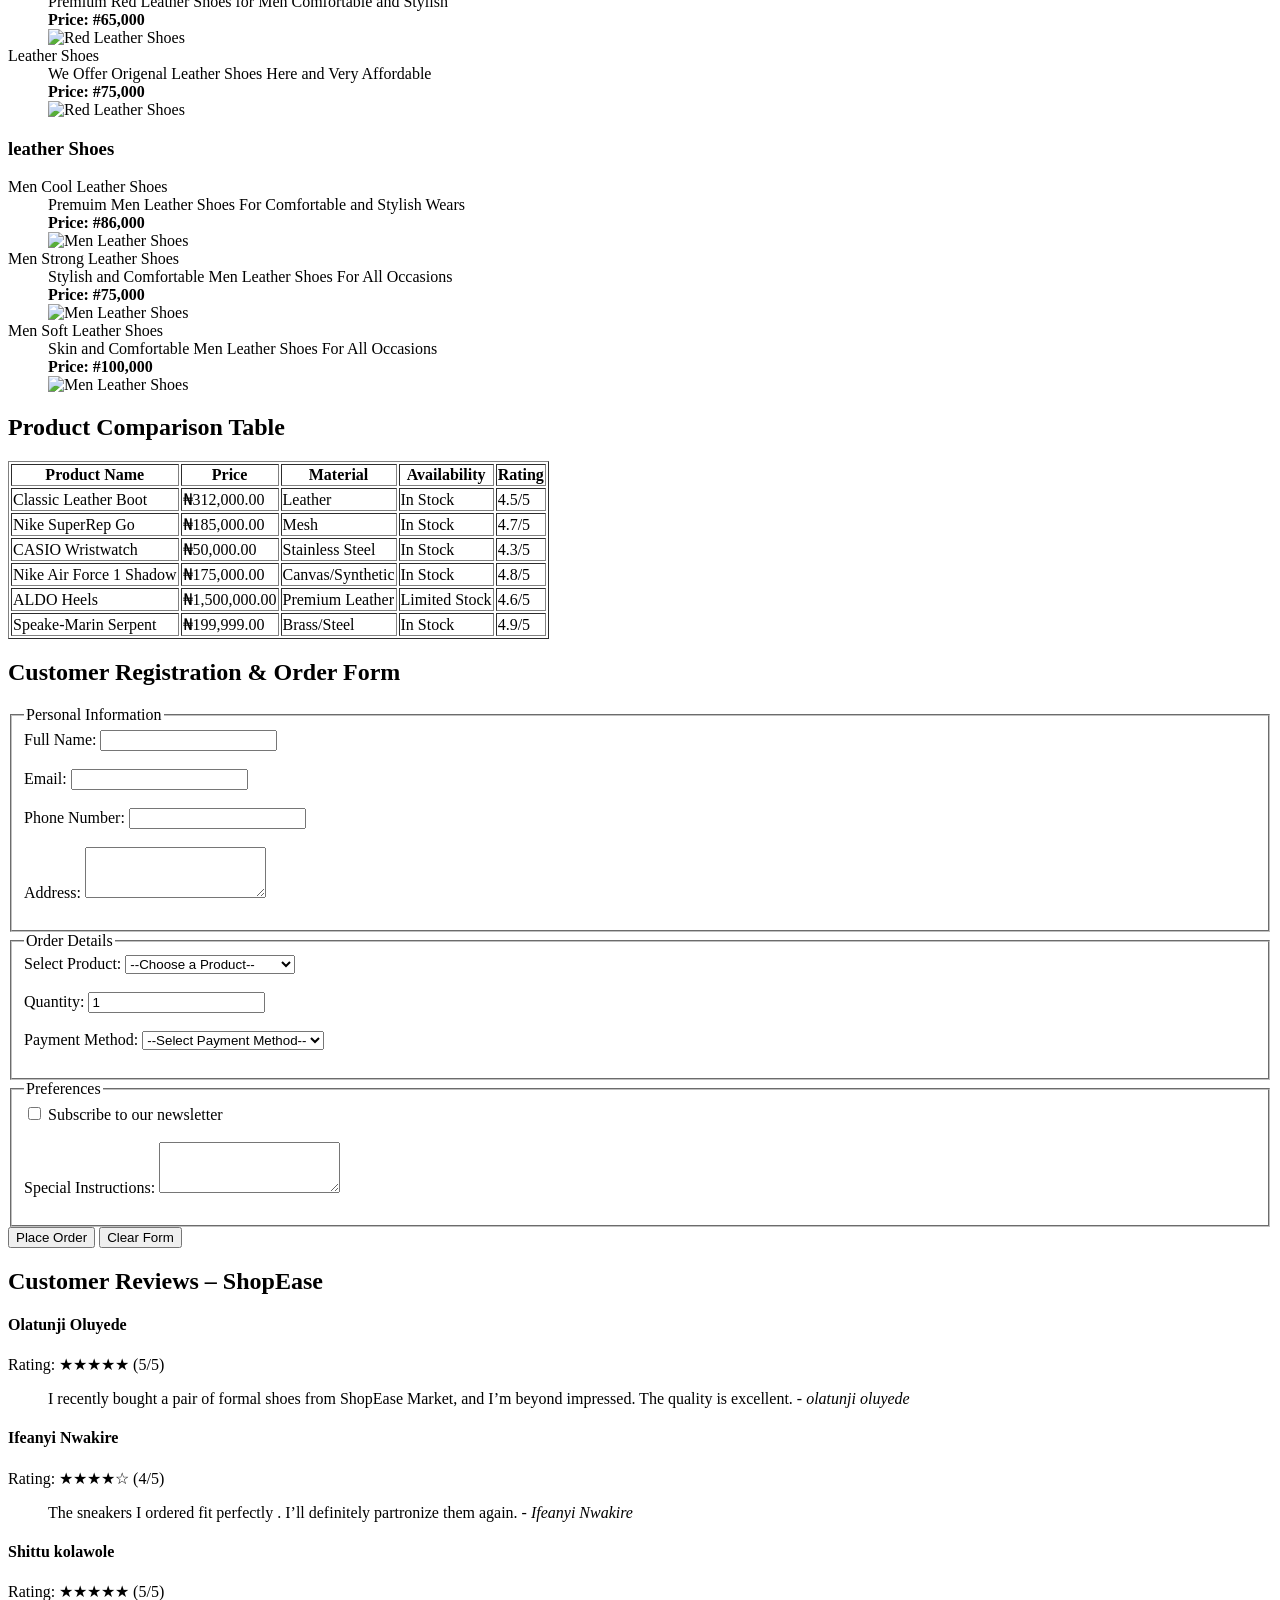
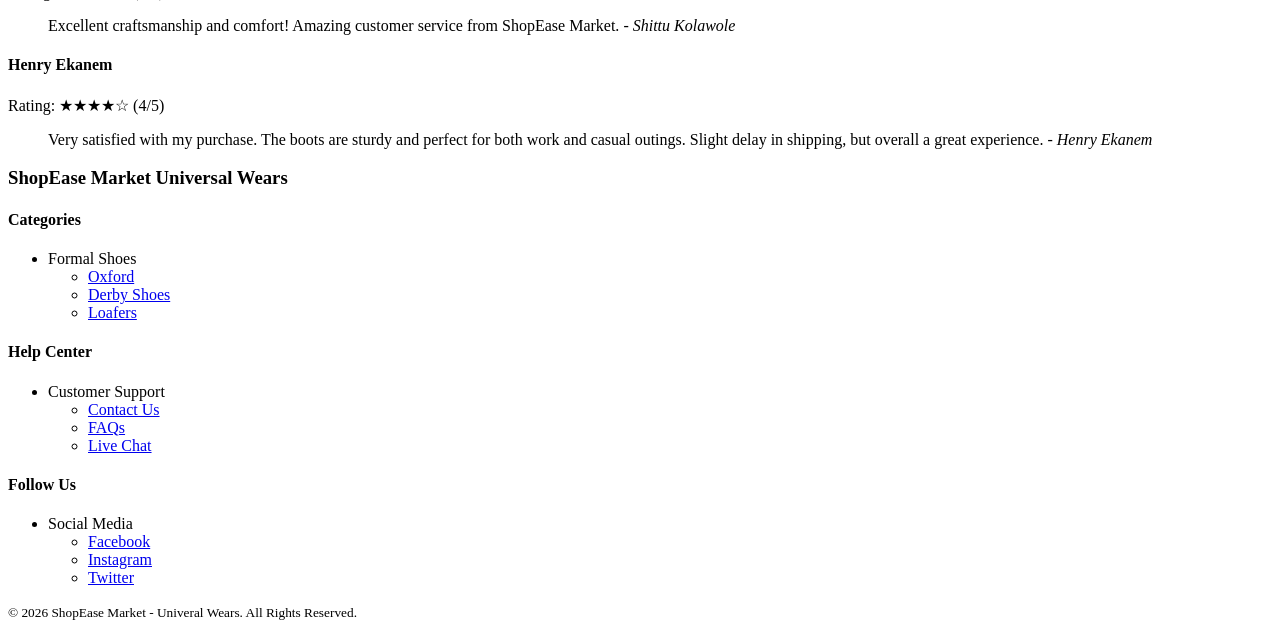
==== commit 420ecec3: "Update index.html" ====
--- a/index.html
+++ b/index.html
@@ -77,7 +77,7 @@
             </article>
             <br>
 
-        <h2>Women's Wear</h2>
+            <h2>Women's Wear</h2>
             <article>
                 <figure>
                     <img src="./image/Nike Female.jpg" alt="Nike Female" height="300" width="250">
@@ -122,230 +122,277 @@
                 <p><strong>Price:  &#8358 199,999.00</strong></p>
                 <button type="button">Add to Cart</button>
             </article>
-    </section>
+        </section>
 
     <!--Member 3 — Product catalogue section (By Eneh Izuchukwu Kenneth)-->
         <section id="catalogue">
-            <h2>Product Catalogue Section</h2>
-
+            <h2>ShopEase Market - Product catalogue</h2>
+
+            <!---Category1-->
+            <h3>Casual Shoes</h3>
+
+                <dl>
+                    <dt>Classic Men Shoe</dt>
+                        <dd>ShopEase Market is an online Marketplace that offers you a wide rang of men wears We are commited to providing you with the best shopping experience.  
+                        </dd>
+                        <dd><strong>#56,782</strong></dd>       
+                        <dd>
+                            <img src="black-leather-shoes.jpg" alt="Classic black leather Shoes" width="200">
+                        </dd>
+                    <dt>Red Leather Shoes</dt>
+                        <dd>Premium Red Leather Shoes for Men Comfortable and Stylish</dd>
+                        <dd><strong>Price: #65,000</strong></dd>
+                        <dd>
+                            <img src="doc/red-leather-shoes-stand-light-wooden-floor.jpg" alt="Red Leather Shoes" width="200">
+                        </dd>
+                    <dt>Leather Shoes</dt>
+                        <dd>We Offer Origenal Leather Shoes Here and Very Affordable</dd>
+                        <dd> <strong>Price: #75,000</strong></dd>
+                        <dd>
+                            <img src="doc/red-leather-shoes-stand-light-wooden-floor.jpg" alt="Red Leather Shoes" width="200">
+                        </dd>
+                </dl>
+            <!--Category 2-->
+            <h3>leather Shoes</h3>
+            
+                <dl>
+                    <dt>Men Cool Leather Shoes</dt>
+                        <dd>Premuim Men Leather Shoes For Comfortable and Stylish Wears</dd>
+                        <dd><strong>Price: #86,000</strong></dd>
+                        <dd>
+                            <img src="doc/men-shoes.jpg" alt="Men Leather Shoes" width="200">
+                        </dd>   
+                    <dt>Men Strong Leather Shoes</dt>
+                        <dd>Stylish and Comfortable Men Leather Shoes For All Occasions</dd>
+                        <dd><strong>Price: #75,000</strong></dd>
+                        <dd>
+                            <img src="doc/men-shoes.jpg" alt="Men Leather Shoes" width="200">
+                        </dd>
+                    <dt>Men Soft Leather Shoes</dt>
+                        <dd>Skin and Comfortable Men Leather Shoes For All Occasions</dd>
+                        <dd><strong>Price: #100,000</strong></dd>
+                        <dd>
+                            <img src="doc/men-shoes1.jpg" alt="Men Leather Shoes" width="200">
+                        </dd>
+                </dl>
         </section>
 
-<!--Member 4 — Comparison table and Order form (By Leonard Nzekwe)-->
-<section id="Product-Comp-tbl">
-    <h2>Product Comparison Table</h2>
-    
-    <table border="1" style="width: 100%; margin-bottom: 20px;">
-        <thead>
-            <tr>
-                <th>Product Name</th>
-                <th>Price</th>
-                <th>Material</th>
-                <th>Availability</th>
-                <th>Rating</th>
-            </tr>
-        </thead>
-        <tbody>
-            <tr>
-                <td>Classic Leather Boot</td>
-                <td>₦312,000.00</td>
-                <td>Leather</td>
-                <td>In Stock</td>
-                <td>4.5/5</td>
-            </tr>
-            <tr>
-                <td>Nike SuperRep Go</td>
-                <td>₦185,000.00</td>
-                <td>Mesh</td>
-                <td>In Stock</td>
-                <td>4.7/5</td>
-            </tr>
-            <tr>
-                <td>CASIO Wristwatch</td>
-                <td>₦50,000.00</td>
-                <td>Stainless Steel</td>
-                <td>In Stock</td>
-                <td>4.3/5</td>
-            </tr>
-            <tr>
-                <td>Nike Air Force 1 Shadow</td>
-                <td>₦175,000.00</td>
-                <td>Canvas/Synthetic</td>
-                <td>In Stock</td>
-                <td>4.8/5</td>
-            </tr>
-            <tr>
-                <td>ALDO Heels</td>
-                <td>₦1,500,000.00</td>
-                <td>Premium Leather</td>
-                <td>Limited Stock</td>
-                <td>4.6/5</td>
-            </tr>
-            <tr>
-                <td>Speake-Marin Serpent</td>
-                <td>₦199,999.00</td>
-                <td>Brass/Steel</td>
-                <td>In Stock</td>
-                <td>4.9/5</td>
-            </tr>
-        </tbody>
-    </table>
-</section>
-
-<section id="order-Form">
-    <form action="">
-        <h2>Customer Registration & Order Form</h2>
-        
-        <fieldset>
-            <legend>Personal Information</legend>
-            <label for="fullname">Full Name: </label>
-            <input type="text" id="fullname" name="fullname" required><br><br>
+        <!--Member 4 — Comparison table and Order form (By Leonard Nzekwe)-->
+        <section id="Product-Comp-tbl">
+            <h2>Product Comparison Table</h2>
             
-            <label for="email">Email: </label>
-            <input type="email" id="email" name="email" required><br><br>
-            
-            <label for="phone">Phone Number: </label>
-            <input type="tel" id="phone" name="phone" required><br><br>
-            
-            <label for="address">Address: </label>
-            <textarea id="address" name="address" rows="3" required></textarea><br><br>
-        </fieldset>
-        
-        <fieldset>
-            <legend>Order Details</legend>
-            <label for="product">Select Product: </label>
-            <select id="product" name="product" required>
-                <option value="">--Choose a Product--</option>
-                <option value="leather-boot">Classic Leather Boot</option>
-                <option value="nike-superrep">Nike SuperRep Go</option>
-                <option value="casio-watch">CASIO Wristwatch</option>
-                <option value="nike-airforce">Nike Air Force 1 Shadow</option>
-                <option value="aldo-heels">ALDO Heels</option>
-                <option value="speake-marin">Speake-Marin Serpent</option>
-            </select><br><br>
-            
-            <label for="quantity">Quantity: </label>
-            <input type="number" id="quantity" name="quantity" min="1" value="1" required><br><br>
-            
-            <label for="paymentmethod">Payment Method: </label>
-            <select id="paymentmethod" name="paymentmethod" required>
-                <option value="">--Select Payment Method--</option>
-                <option value="card">Credit/Debit Card</option>
-                <option value="transfer">Bank Transfer</option>
-                <option value="cash">Cash on Delivery</option>
-            </select><br><br>
-        </fieldset>
-        
-        <fieldset>
-            <legend>Preferences</legend>
-            <input type="checkbox" id="newsletter" name="newsletter">
-            <label for="newsletter">Subscribe to our newsletter</label><br><br>
-            
-            <label for="comments">Special Instructions: </label>
-            <textarea id="comments" name="comments" rows="3"></textarea><br><br>
-        </fieldset>
-        
-        <button type="submit">Place Order</button>
-        <button type="reset">Clear Form</button>
-    </form>
-</section>
-
-    <!--Member 5 — Reviews section and footer (By Nnamdi Amechi Enyobi)-->
- <section id="reviews">
-            <h2>Customer Reviews – ShopEase</h2>
-
-            <article>
-                <h4>Olatunji Oluyede</h4>
-                <p>Rating: ★★★★★ (5/5)</p>
-                <blockquote>
-                I recently bought a pair of formal shoes from ShopEase Market, and I’m beyond impressed. The quality is excellent.
-                <cite>- olatunji oluyede</cite>
-                </blockquote>
-            </article>
-
-            <article>
-                <h4>Ifeanyi Nwakire</h4>
-                <p>Rating: ★★★★☆ (4/5)</p>
-                <blockquote>
-                The sneakers I ordered fit perfectly . I’ll definitely partronize them again.
-                <cite>- Ifeanyi Nwakire</cite>
-                </blockquote>
-            </article>
-
-            <article>
-                <h4>Shittu kolawole</h4>
-                <p>Rating: ★★★★★ (5/5)</p>
-                <blockquote>
-                Excellent craftsmanship and comfort! Amazing customer service from ShopEase Market.
-                <cite>- Shittu Kolawole</cite>
-                </blockquote>
-            </article>
-
-            <article>
-                <h4>Henry Ekanem</h4>
-                <p>Rating: ★★★★☆ (4/5)</p>
-                <blockquote>
-                Very satisfied with my purchase. The boots are sturdy  and perfect for both work and casual outings. Slight delay in shipping, but overall a great experience.
-                <cite>- Henry Ekanem</cite>
-                </blockquote>
-            </article>
-            
+            <table border="1">
+                <thead>
+                    <tr>
+                        <th>Product Name</th>
+                        <th>Price</th>
+                        <th>Material</th>
+                        <th>Availability</th>
+                        <th>Rating</th>
+                    </tr>
+                </thead>
+                <tbody>
+                    <tr>
+                        <td>Classic Leather Boot</td>
+                        <td>₦312,000.00</td>
+                        <td>Leather</td>
+                        <td>In Stock</td>
+                        <td>4.5/5</td>
+                    </tr>
+                    <tr>
+                        <td>Nike SuperRep Go</td>
+                        <td>₦185,000.00</td>
+                        <td>Mesh</td>
+                        <td>In Stock</td>
+                        <td>4.7/5</td>
+                    </tr>
+                    <tr>
+                        <td>CASIO Wristwatch</td>
+                        <td>₦50,000.00</td>
+                        <td>Stainless Steel</td>
+                        <td>In Stock</td>
+                        <td>4.3/5</td>
+                    </tr>
+                    <tr>
+                        <td>Nike Air Force 1 Shadow</td>
+                        <td>₦175,000.00</td>
+                        <td>Canvas/Synthetic</td>
+                        <td>In Stock</td>
+                        <td>4.8/5</td>
+                    </tr>
+                    <tr>
+                        <td>ALDO Heels</td>
+                        <td>₦1,500,000.00</td>
+                        <td>Premium Leather</td>
+                        <td>Limited Stock</td>
+                        <td>4.6/5</td>
+                    </tr>
+                    <tr>
+                        <td>Speake-Marin Serpent</td>
+                        <td>₦199,999.00</td>
+                        <td>Brass/Steel</td>
+                        <td>In Stock</td>
+                        <td>4.9/5</td>
+                    </tr>
+                </tbody>
+            </table>
+        </section>
+
+        <section id="order-Form">
+            <form action="">
+                <h2>Customer Registration & Order Form</h2>
+                
+                <fieldset>
+                    <legend>Personal Information</legend>
+                    <label for="fullname">Full Name: </label>
+                    <input type="text" id="fullname" name="fullname" required><br><br>
+                    
+                    <label for="email">Email: </label>
+                    <input type="email" id="email" name="email" required><br><br>
+                    
+                    <label for="phone">Phone Number: </label>
+                    <input type="tel" id="phone" name="phone" required><br><br>
+                    
+                    <label for="address">Address: </label>
+                    <textarea id="address" name="address" rows="3" required></textarea><br><br>
+                </fieldset>
+                
+                <fieldset>
+                    <legend>Order Details</legend>
+                    <label for="product">Select Product: </label>
+                    <select id="product" name="product" required>
+                        <option value="">--Choose a Product--</option>
+                        <option value="leather-boot">Classic Leather Boot</option>
+                        <option value="nike-superrep">Nike SuperRep Go</option>
+                        <option value="casio-watch">CASIO Wristwatch</option>
+                        <option value="nike-airforce">Nike Air Force 1 Shadow</option>
+                        <option value="aldo-heels">ALDO Heels</option>
+                        <option value="speake-marin">Speake-Marin Serpent</option>
+                    </select><br><br>
+                    
+                    <label for="quantity">Quantity: </label>
+                    <input type="number" id="quantity" name="quantity" min="1" value="1" required><br><br>
+                    
+                    <label for="paymentmethod">Payment Method: </label>
+                    <select id="paymentmethod" name="paymentmethod" required>
+                        <option value="">--Select Payment Method--</option>
+                        <option value="card">Credit/Debit Card</option>
+                        <option value="transfer">Bank Transfer</option>
+                        <option value="cash">Cash on Delivery</option>
+                    </select><br><br>
+                </fieldset>
+                
+                <fieldset>
+                    <legend>Preferences</legend>
+                    <input type="checkbox" id="newsletter" name="newsletter">
+                    <label for="newsletter">Subscribe to our newsletter</label><br><br>
+                    
+                    <label for="comments">Special Instructions: </label>
+                    <textarea id="comments" name="comments" rows="3"></textarea><br><br>
+                </fieldset>
+                
+                <button type="submit">Place Order</button>
+                <button type="reset">Clear Form</button>
+            </form>
+        </section>
+
+        <!--Member 5 — Reviews section and footer (By Nnamdi Amechi Enyobi)-->
+        <section id="reviews">
+                <h2>Customer Reviews – ShopEase</h2>
+
+                    <article>
+                        <h4>Olatunji Oluyede</h4>
+                        <p>Rating: ★★★★★ (5/5)</p>
+                        <blockquote>
+                        I recently bought a pair of formal shoes from ShopEase Market, and I’m beyond impressed. The quality is excellent.
+                        <cite>- olatunji oluyede</cite>
+                        </blockquote>
+                    </article>
+
+                    <article>
+                        <h4>Ifeanyi Nwakire</h4>
+                        <p>Rating: ★★★★☆ (4/5)</p>
+                        <blockquote>
+                        The sneakers I ordered fit perfectly . I’ll definitely partronize them again.
+                        <cite>- Ifeanyi Nwakire</cite>
+                        </blockquote>
+                    </article>
+
+                    <article>
+                        <h4>Shittu kolawole</h4>
+                        <p>Rating: ★★★★★ (5/5)</p>
+                        <blockquote>
+                        Excellent craftsmanship and comfort! Amazing customer service from ShopEase Market.
+                        <cite>- Shittu Kolawole</cite>
+                        </blockquote>
+                    </article>
+
+                    <article>
+                        <h4>Henry Ekanem</h4>
+                        <p>Rating: ★★★★☆ (4/5)</p>
+                        <blockquote>
+                        Very satisfied with my purchase. The boots are sturdy  and perfect for both work and casual outings. Slight delay in shipping, but overall a great experience.
+                        <cite>- Henry Ekanem</cite>
+                        </blockquote>
+                    </article>
+                    
         </section>
     </main>
 
     <footer>
-        <h3>ShopEase Market Universal Wears</h3>
-
-        <div class="footer-columns">
-                    
-                <!-- Categories Column -->
-                <div class="footer-column">
-                    <h4>Categories</h4>
-                    <ul>
-                        <li>
-                            Formal Shoes
+            <h3>ShopEase Market Universal Wears</h3>
+
+                <div class="footer-columns">
+                            
+                        <!-- Categories Column -->
+                        <div class="footer-column">
+                            <h4>Categories</h4>
                             <ul>
-                                <li><a href="#">Oxford</a></li>
-                                <li><a href="#">Derby Shoes</a></li>
-                                <li><a href="#">Loafers</a></li>
+                                <li>
+                                    Formal Shoes
+                                    <ul>
+                                        <li><a href="#">Oxford</a></li>
+                                        <li><a href="#">Derby Shoes</a></li>
+                                        <li><a href="#">Loafers</a></li>
+                                    </ul>
+                                </li>
                             </ul>
-                        </li>
-                    </ul>
+                        </div>
+
+                        <!-- Help Center Column -->
+                        <div>
+                            <h4>Help Center</h4>
+                            <ul>
+                                <li>
+                                    Customer Support
+                                    <ul>
+                                        <li><a href="#">Contact Us</a></li>
+                                        <li><a href="#">FAQs</a></li>
+                                        <li><a href="#">Live Chat</a></li>
+                                    </ul>
+                                </li>
+                            </ul>
+                        </div>
+
+                        <!-- Follow Us Column -->
+                        <div class="footer-column">
+                            <h4>Follow Us</h4>
+                            <ul>
+                                <li>
+                                    Social Media
+                                    <ul>
+                                        <li><a href="#">Facebook</a></li>
+                                        <li><a href="#">Instagram</a></li>
+                                        <li><a href="#">Twitter</a></li>
+                                    </ul>
+                                </li>
+                            </ul>
+                        </div>
+
                 </div>
 
-                <!-- Help Center Column -->
-                <div>
-                    <h4>Help Center</h4>
-                    <ul>
-                        <li>
-                            Customer Support
-                            <ul>
-                                <li><a href="#">Contact Us</a></li>
-                                <li><a href="#">FAQs</a></li>
-                                <li><a href="#">Live Chat</a></li>
-                            </ul>
-                        </li>
-                    </ul>
-                </div>
-
-                <!-- Follow Us Column -->
-                <div class="footer-column">
-                    <h4>Follow Us</h4>
-                    <ul>
-                        <li>
-                            Social Media
-                            <ul>
-                                <li><a href="#">Facebook</a></li>
-                                <li><a href="#">Instagram</a></li>
-                                <li><a href="#">Twitter</a></li>
-                            </ul>
-                        </li>
-                    </ul>
-                </div>
-
-        </div>
-
-        <small>&copy; 2026 ShopEase Market - Men's Footwear. All Rights Reserved.</small>
-            
+            <small>&copy; 2026 ShopEase Market - Univeral Wears. All Rights Reserved.</small>
+                    
     </footer>
     
 </body>
@@ -353,4 +400,3 @@
 </html>
 
 
-
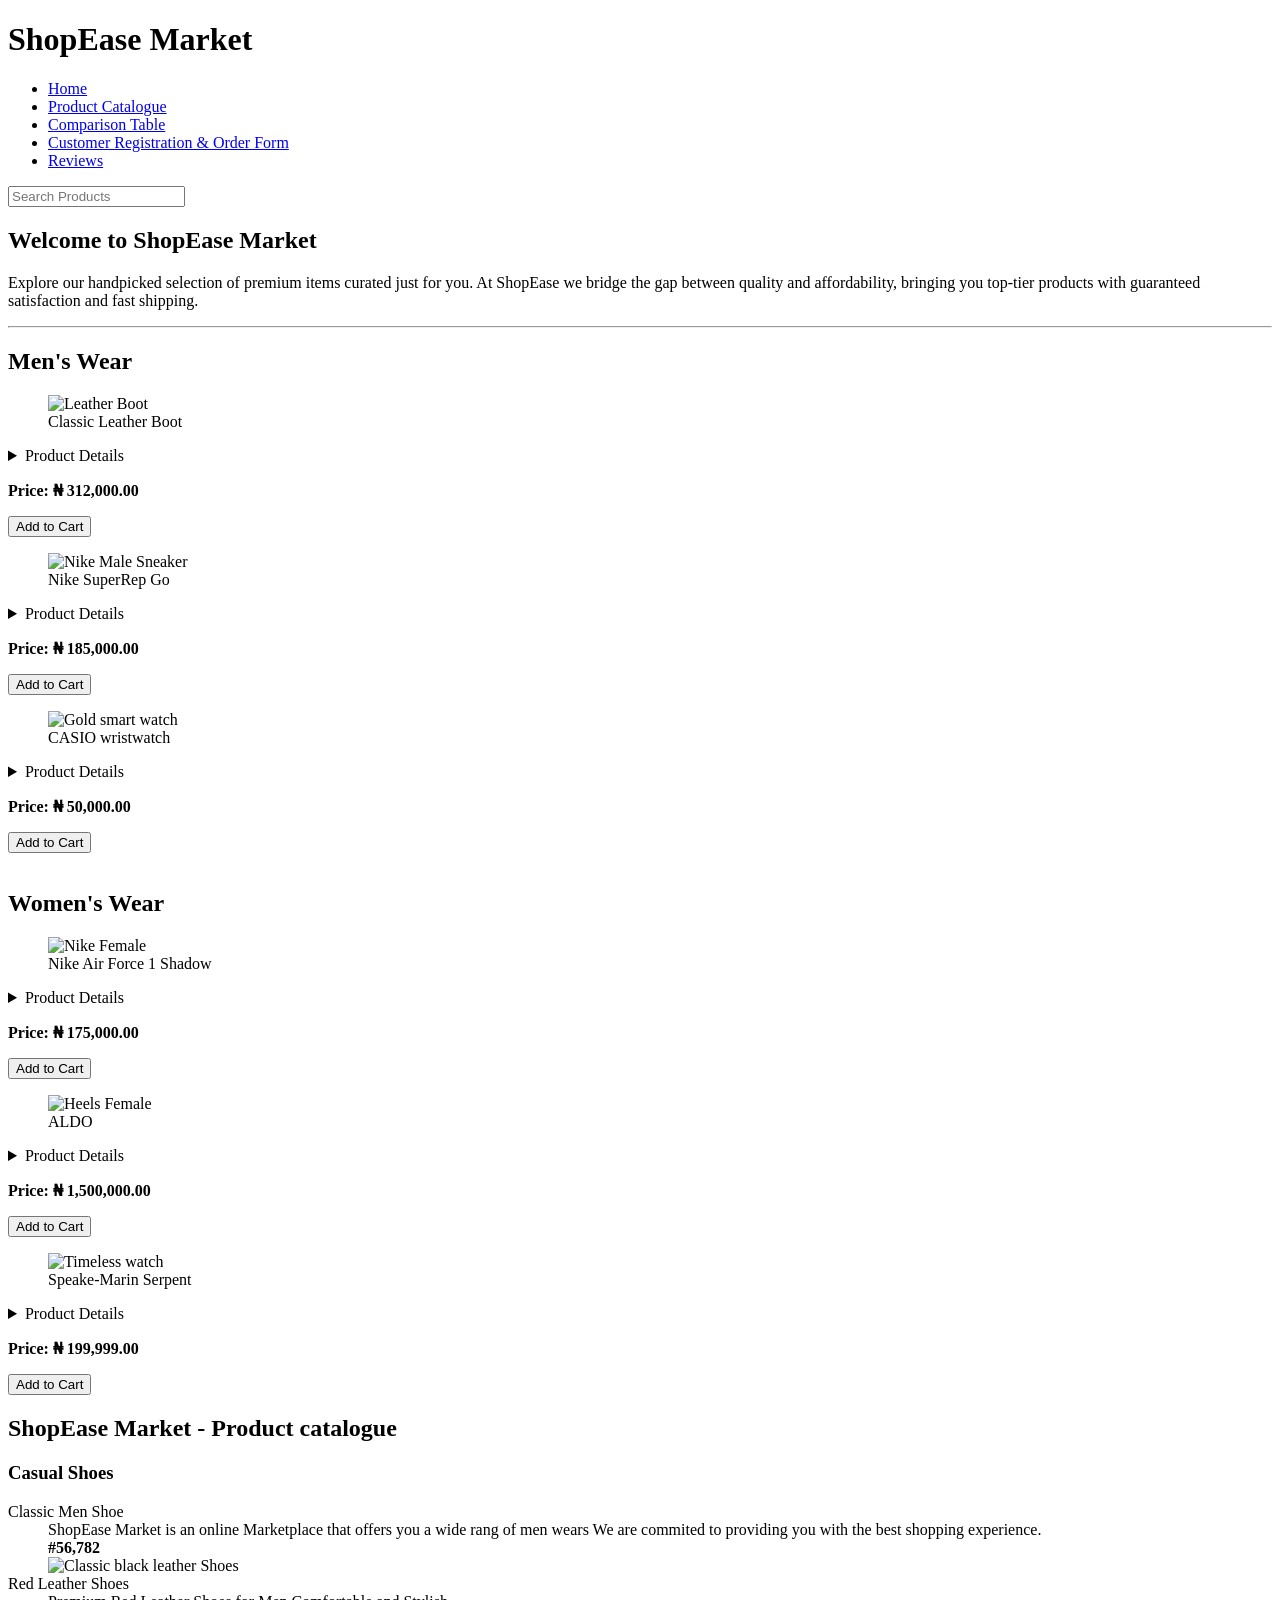
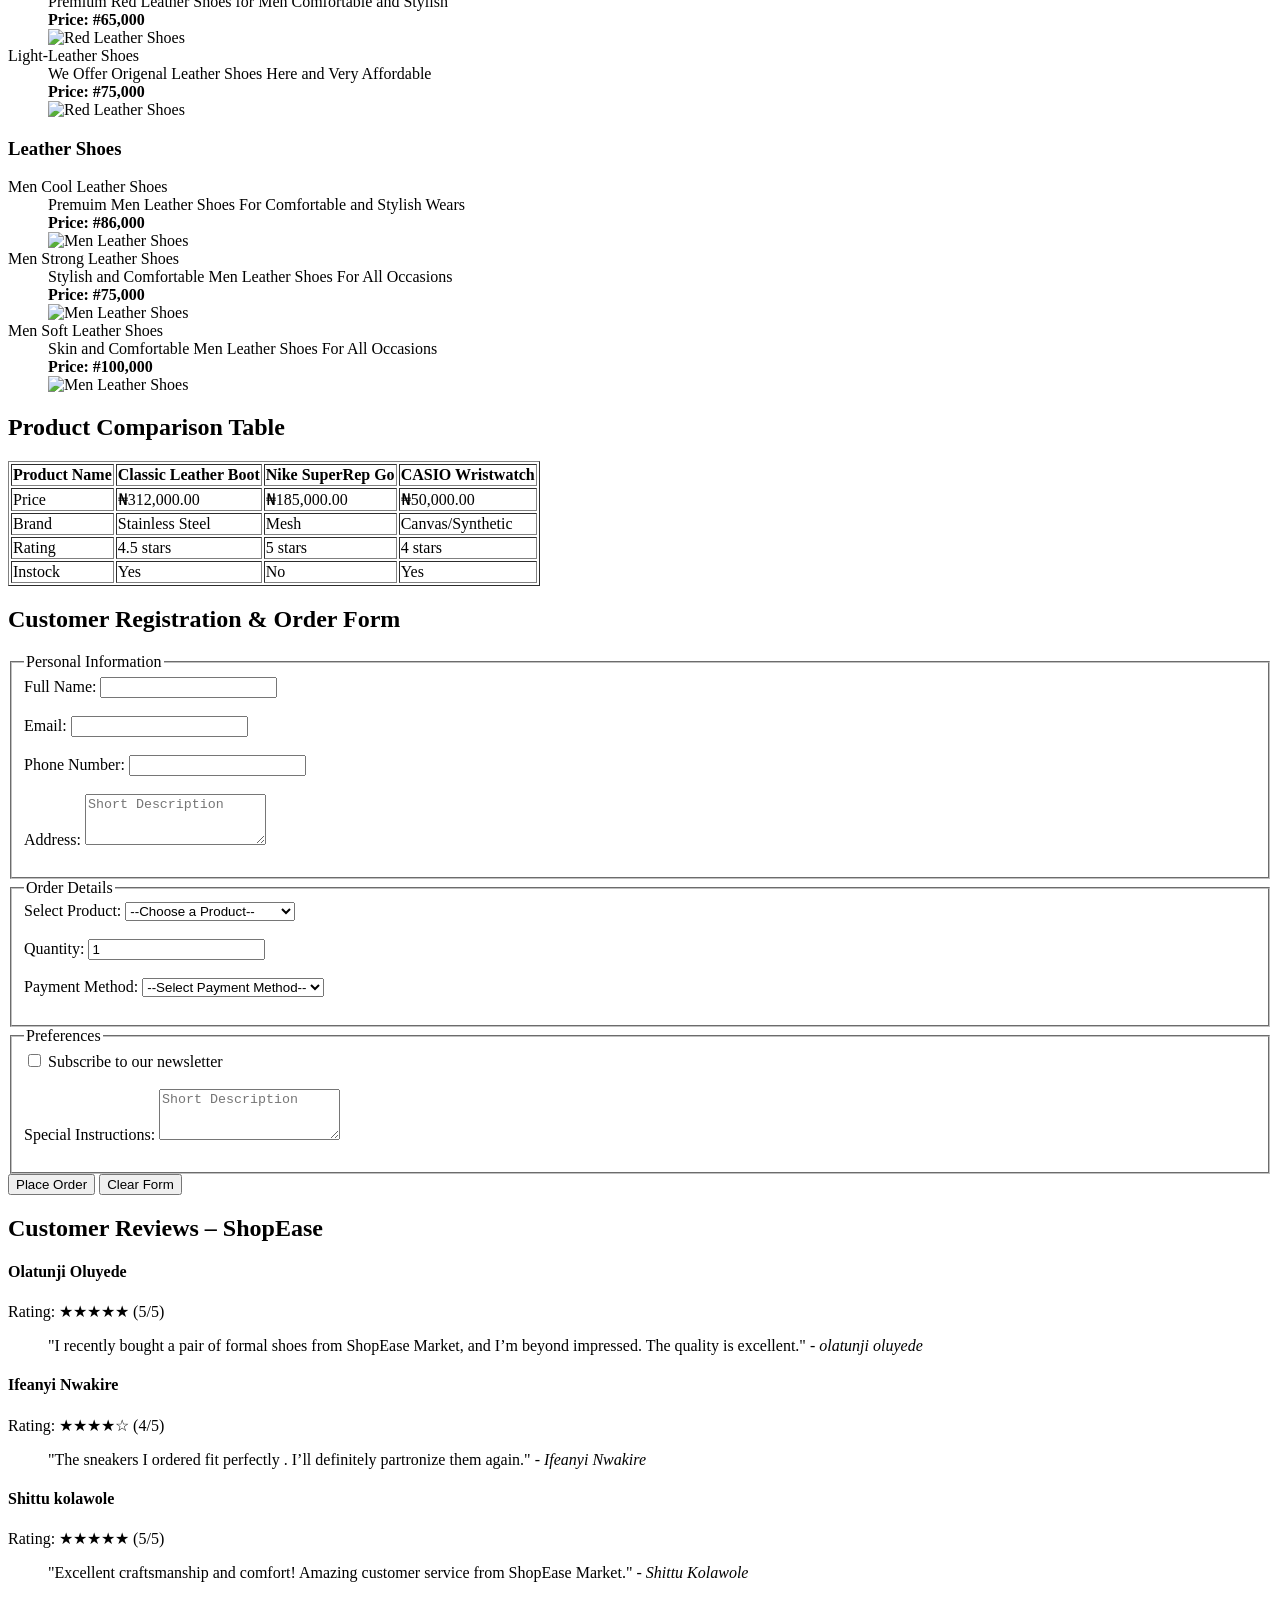
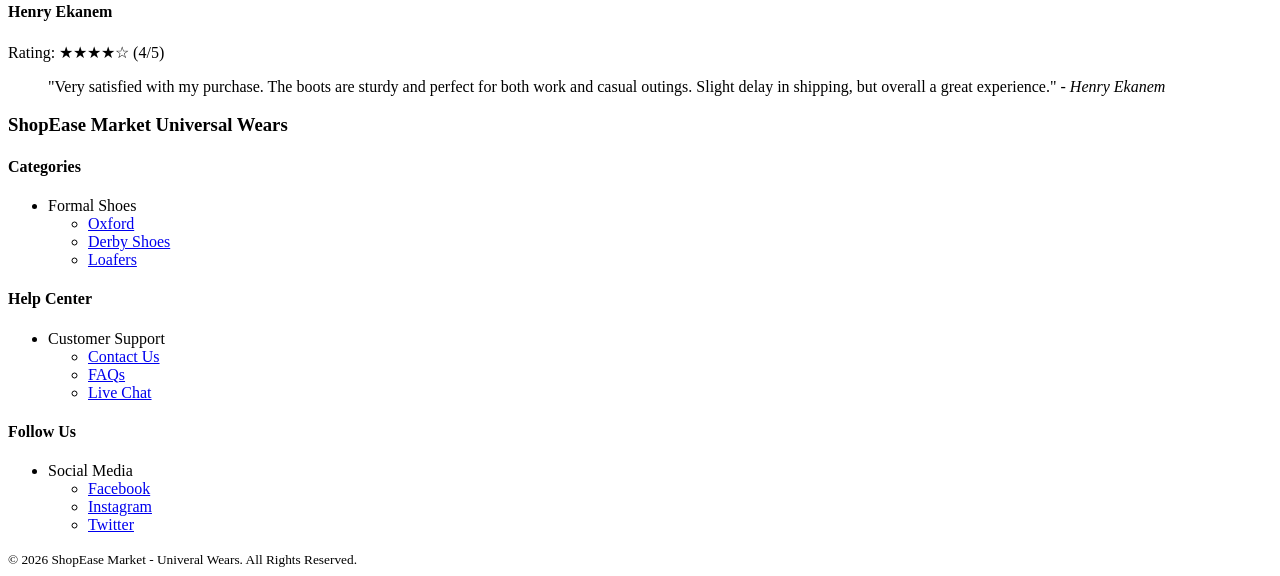
==== commit a12370c2: "Update index.html" ====
--- a/index.html
+++ b/index.html
@@ -145,7 +145,7 @@
                         <dd>
                             <img src="doc/red-leather-shoes-stand-light-wooden-floor.jpg" alt="Red Leather Shoes" width="200">
                         </dd>
-                    <dt>Leather Shoes</dt>
+                    <dt>Light-Leather Shoes</dt>
                         <dd>We Offer Origenal Leather Shoes Here and Very Affordable</dd>
                         <dd> <strong>Price: #75,000</strong></dd>
                         <dd>
@@ -153,7 +153,7 @@
                         </dd>
                 </dl>
             <!--Category 2-->
-            <h3>leather Shoes</h3>
+            <h3>Leather Shoes</h3>
             
                 <dl>
                     <dt>Men Cool Leather Shoes</dt>
@@ -185,55 +185,37 @@
                 <thead>
                     <tr>
                         <th>Product Name</th>
-                        <th>Price</th>
-                        <th>Material</th>
-                        <th>Availability</th>
-                        <th>Rating</th>
+                        <th>Classic Leather Boot</th>
+                        <th>Nike SuperRep Go</th>
+                        <th>CASIO Wristwatch</th>
                     </tr>
                 </thead>
                 <tbody>
                     <tr>
-                        <td>Classic Leather Boot</td>
+                        <td>Price</td>
                         <td>₦312,000.00</td>
-                        <td>Leather</td>
-                        <td>In Stock</td>
-                        <td>4.5/5</td>
-                    </tr>
-                    <tr>
-                        <td>Nike SuperRep Go</td>
                         <td>₦185,000.00</td>
+                        <td>₦50,000.00</td>
+                    </tr>
+                    <tr>
+                        <td>Brand</td>
+                        <td>Stainless Steel</td>
                         <td>Mesh</td>
-                        <td>In Stock</td>
-                        <td>4.7/5</td>
-                    </tr>
-                    <tr>
-                        <td>CASIO Wristwatch</td>
-                        <td>₦50,000.00</td>
-                        <td>Stainless Steel</td>
-                        <td>In Stock</td>
-                        <td>4.3/5</td>
-                    </tr>
-                    <tr>
-                        <td>Nike Air Force 1 Shadow</td>
-                        <td>₦175,000.00</td>
                         <td>Canvas/Synthetic</td>
-                        <td>In Stock</td>
-                        <td>4.8/5</td>
-                    </tr>
-                    <tr>
-                        <td>ALDO Heels</td>
-                        <td>₦1,500,000.00</td>
-                        <td>Premium Leather</td>
-                        <td>Limited Stock</td>
-                        <td>4.6/5</td>
-                    </tr>
-                    <tr>
-                        <td>Speake-Marin Serpent</td>
-                        <td>₦199,999.00</td>
-                        <td>Brass/Steel</td>
-                        <td>In Stock</td>
-                        <td>4.9/5</td>
-                    </tr>
+                    </tr>
+                    <tr>
+                        <td>Rating</td>
+                        <td>4.5 stars</td>
+                        <td>5 stars</td>
+                        <td>4 stars</td>
+                    </tr>
+                    <tr>
+                        <td>Instock</td>
+                        <td>Yes</td>
+                        <td>No</td>
+                        <td>Yes</td>
+                    </tr>
+                    
                 </tbody>
             </table>
         </section>
@@ -254,7 +236,7 @@
                     <input type="tel" id="phone" name="phone" required><br><br>
                     
                     <label for="address">Address: </label>
-                    <textarea id="address" name="address" rows="3" required></textarea><br><br>
+                    <textarea id="address" name="address" rows="3" placeholder="Short Description" required></textarea><br><br>
                 </fieldset>
                 
                 <fieldset>
@@ -288,7 +270,7 @@
                     <label for="newsletter">Subscribe to our newsletter</label><br><br>
                     
                     <label for="comments">Special Instructions: </label>
-                    <textarea id="comments" name="comments" rows="3"></textarea><br><br>
+                    <textarea id="comments" name="comments" rows="3" placeholder="Short Description"></textarea><br><br>
                 </fieldset>
                 
                 <button type="submit">Place Order</button>
@@ -304,7 +286,7 @@
                         <h4>Olatunji Oluyede</h4>
                         <p>Rating: ★★★★★ (5/5)</p>
                         <blockquote>
-                        I recently bought a pair of formal shoes from ShopEase Market, and I’m beyond impressed. The quality is excellent.
+                        "I recently bought a pair of formal shoes from ShopEase Market, and I’m beyond impressed. The quality is excellent."
                         <cite>- olatunji oluyede</cite>
                         </blockquote>
                     </article>
@@ -313,7 +295,7 @@
                         <h4>Ifeanyi Nwakire</h4>
                         <p>Rating: ★★★★☆ (4/5)</p>
                         <blockquote>
-                        The sneakers I ordered fit perfectly . I’ll definitely partronize them again.
+                        "The sneakers I ordered fit perfectly . I’ll definitely partronize them again."
                         <cite>- Ifeanyi Nwakire</cite>
                         </blockquote>
                     </article>
@@ -322,7 +304,7 @@
                         <h4>Shittu kolawole</h4>
                         <p>Rating: ★★★★★ (5/5)</p>
                         <blockquote>
-                        Excellent craftsmanship and comfort! Amazing customer service from ShopEase Market.
+                        "Excellent craftsmanship and comfort! Amazing customer service from ShopEase Market."
                         <cite>- Shittu Kolawole</cite>
                         </blockquote>
                     </article>
@@ -331,7 +313,7 @@
                         <h4>Henry Ekanem</h4>
                         <p>Rating: ★★★★☆ (4/5)</p>
                         <blockquote>
-                        Very satisfied with my purchase. The boots are sturdy  and perfect for both work and casual outings. Slight delay in shipping, but overall a great experience.
+                        "Very satisfied with my purchase. The boots are sturdy  and perfect for both work and casual outings. Slight delay in shipping, but overall a great experience."
                         <cite>- Henry Ekanem</cite>
                         </blockquote>
                     </article>
@@ -342,10 +324,9 @@
     <footer>
             <h3>ShopEase Market Universal Wears</h3>
 
-                <div class="footer-columns">
-                            
+                <div>      
                         <!-- Categories Column -->
-                        <div class="footer-column">
+                        <div>
                             <h4>Categories</h4>
                             <ul>
                                 <li>
@@ -375,7 +356,7 @@
                         </div>
 
                         <!-- Follow Us Column -->
-                        <div class="footer-column">
+                        <div>
                             <h4>Follow Us</h4>
                             <ul>
                                 <li>
@@ -388,7 +369,6 @@
                                 </li>
                             </ul>
                         </div>
-
                 </div>
 
             <small>&copy; 2026 ShopEase Market - Univeral Wears. All Rights Reserved.</small>
